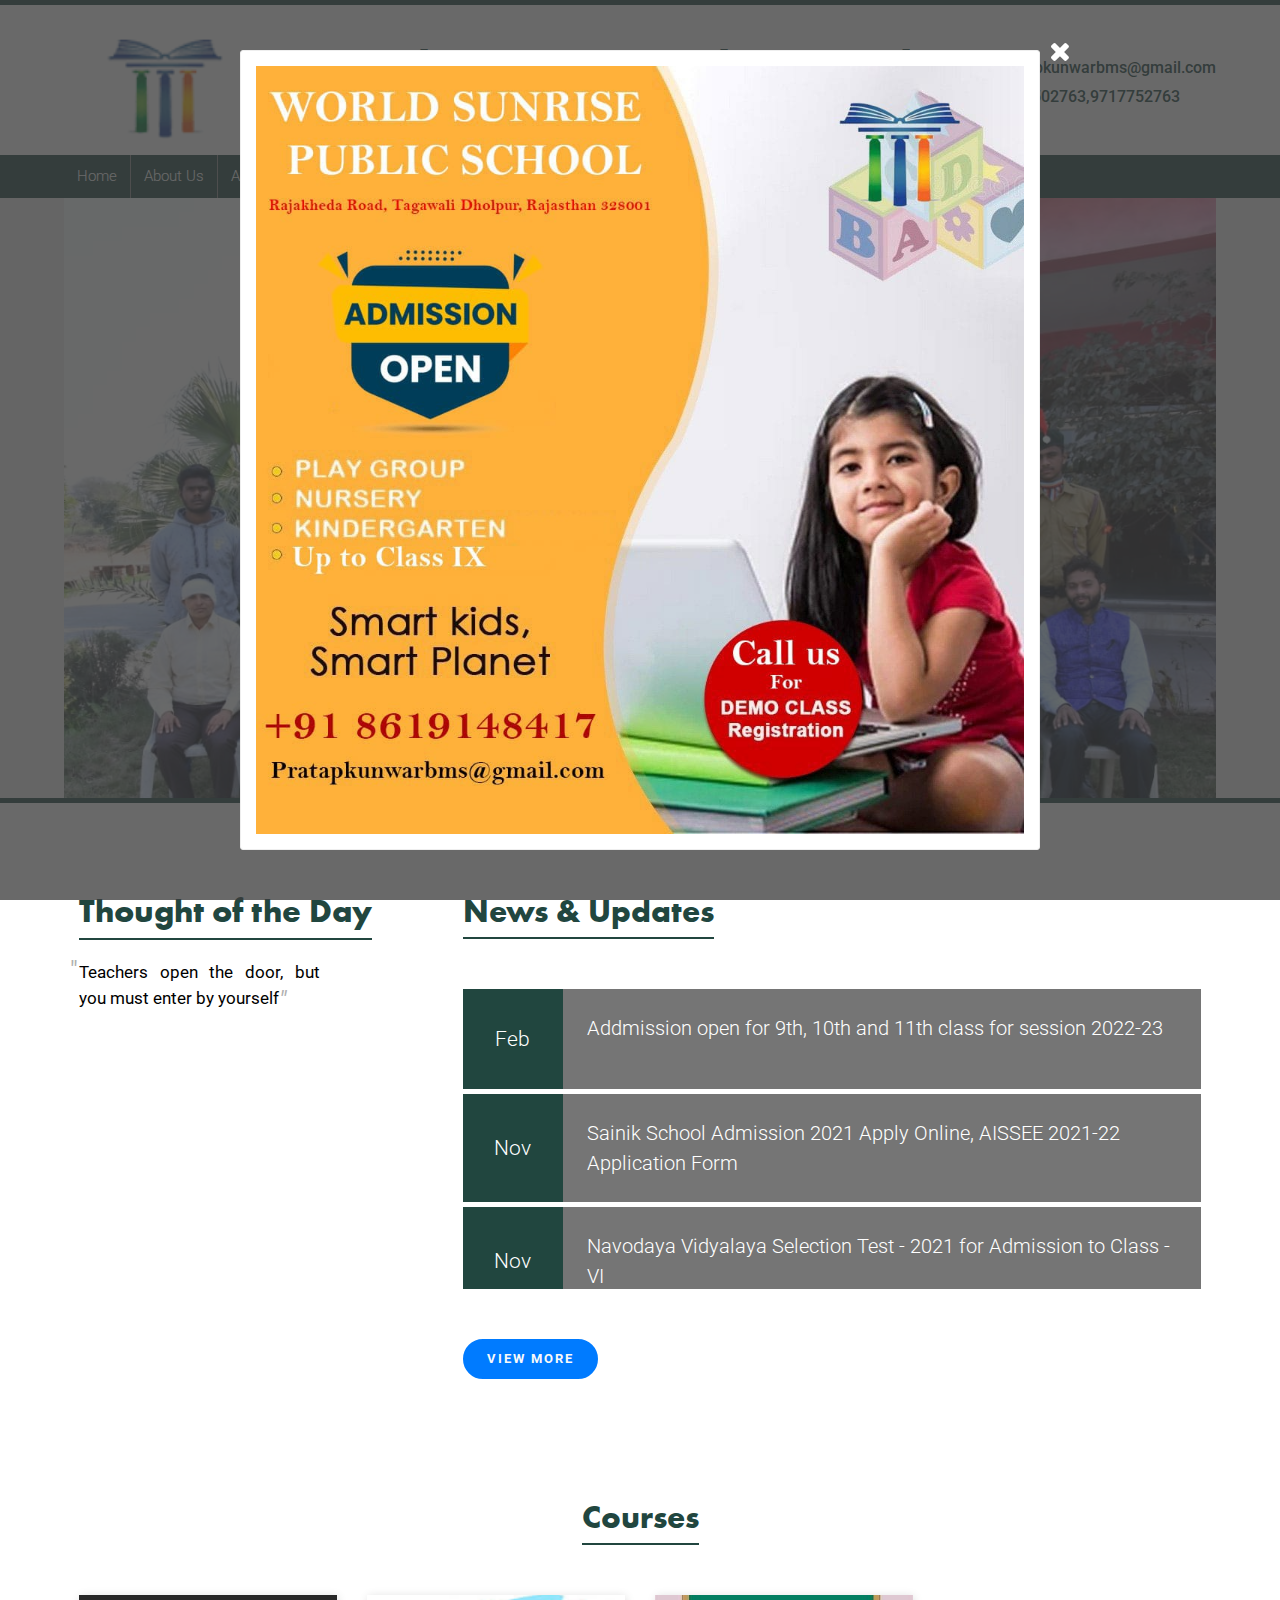
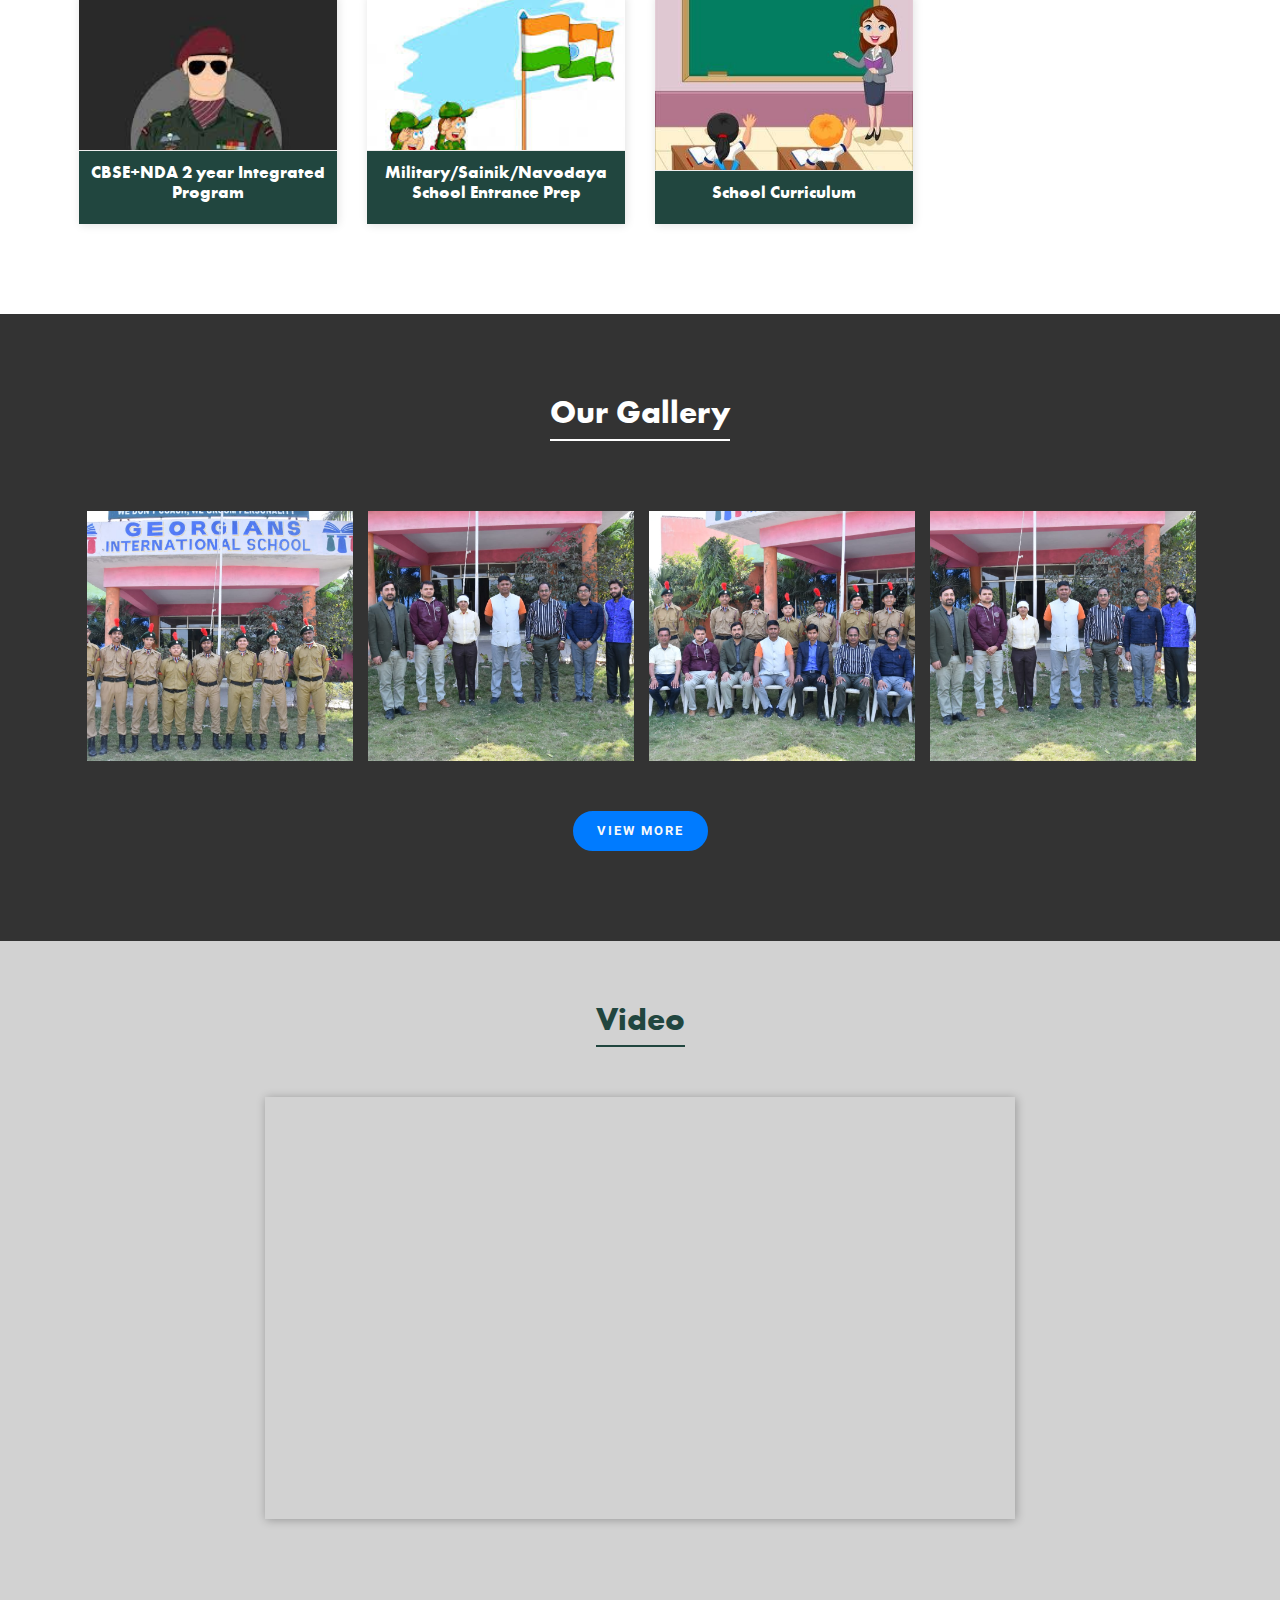
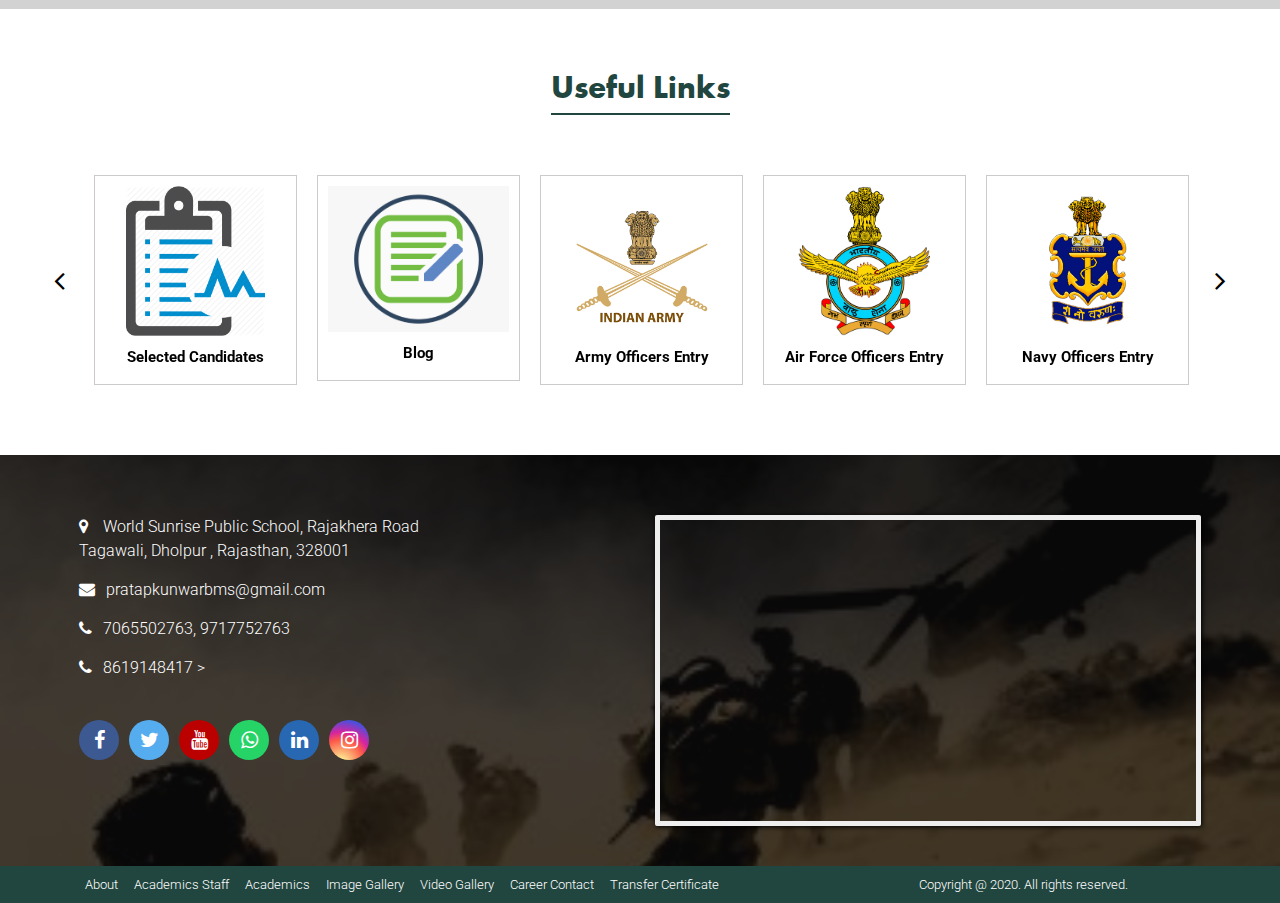
==== index.html @ 56880b18 "first commit" ====
<!DOCTYPE html>
<html>
  <head>
    <meta charset="utf-8" />
    <meta http-equiv="X-UA-Compatible" content="IE=edge" />
    <meta name="viewport" content="width=device-width, initial-scale=1" />
    <link
      rel="icon"
      href="assets/images/logo.jpg"
      type="image/jpg"
      sizes="16x16"
    />
    <!-- #region SEO  -->
    <title>
      X+ll CBSE + NDA INTEGRATED PROGRAM Call:7065502763 | CBSE+NDA 2 year
      Integrated Program | Military/Sainik/Navodaya School Entrance Exam
      Preparation - Pre- Primary and Primary Wing of Georgians International
      School Dholpur.
    </title>
    <meta
      name="description"
      content="World Sunrise Public School offering X+II CBSE + NDA 2 Year Integrated fully residential programme, Military/Sainik/Navodaya School Entrance Exam Preparation. Call:7065502763 Pre- Primary and Primary Wing of World Sunrise Public School Dholpur is Best Institute for NDA Foundation Course provides 11th 12th + NDA Residential (2 Years) fully residential programme."
    />
    <meta
      name="keywords"
      content="World Sunrise Public School, NDA 2 Year Integrated Program, X+II CBSE + NDA fully residential programme, NDA Foundation Course, Best Institute for NDA Foundation Course, 11th 12th + NDA Residential (2 Years), Best NDA Foundation coaching with schooling in India, NDA Coaching With Schooling, CBSE + NDA Integrated Program, NDA + SSB Coaching After 8th Class. 9th, 10th Schooling + NDA. Integrated Residential Programme.For 8th passed Students, Military/Sainik/Navodaya School Entrance Exam Preparation."
    />
    <!-- #region Global site tag (gtag.js) - Google Analytics -->
    <script
      async
      src="https://www.googletagmanager.com/gtag/js?id=G-9DKEYQ2GNZ"
    ></script>
    <script>
      window.dataLayer = window.dataLayer || [];
      function gtag() {
        dataLayer.push(arguments);
      }
      gtag("js", new Date());

      gtag("config", "G-9DKEYQ2GNZ");
    </script>
    <!-- #endregion -->

    <!-- #endregion -->
    <link rel="stylesheet" href="css/main.css" />
    <link rel="stylesheet" href="css/all.css" />
    <link rel="stylesheet" href="css/fontawesome.css" />
    <link rel="stylesheet" href="css/slick.css" />
    <link rel="stylesheet" href="css/slick-theme.css" />
    <script src="https://code.jquery.com/jquery-1.12.4.min.js"></script>
    <script src="js/slick.min.js" type="text/javascript"></script>
    <script src="js/main.js" type="text/javascript"></script>
    <script src="js/infiniteslidev2.js" type="text/javascript"></script>
  </head>

  <body class="home-page">
    <div class="site-wrapper">
      <!--#region Header-->
      <header class="header">
        <!--#region Header Top-->
        <div class="header-top">
          <div class="m-header-conatct">
            <div class="info-sec">
              <i class="fa fa-envelope-o" aria-hidden="true"></i>
              <a href="mailto:pratapkunwarbms@gmail.com"
                >pratapkunwarbms@gmail.com</a
              >
            </div>

            <div class="info-sec">
              <i class="fa fa-phone" aria-hidden="true"></i>
              <a href="tel:7065502763">7065502763</a>
            </div>
          </div>

          <div class="page-center">
            <div class="cm-row">
              <div class="logo">
                <a href="/">
                  <img src="assets/images/logo.jpg" alt="logo" />
                </a>
              </div>

              <div class="header-txt">
                <h1 class="main-title">World Sunrise Public School</h1>
                <h5 class="main-subtitle">Affiliated To CBSE, New Delhi</h5>
              </div>

              <div class="header-conatct">
                <div class="inner">
                  <div class="info-sec">
                    <i class="fa fa-envelope-o" aria-hidden="true"></i>
                    <a href="mailto:pratapkunwarbms@gmail.com"
                      >pratapkunwarbms@gmail.com</a
                    >
                  </div>

                  <div class="info-sec">
                    <i class="fa fa-phone" aria-hidden="true"></i>
                    <a href="tel:7065502763"> 7065502763, </a>
                    <a href="tel:9717752763">9717752763</a>
                  </div>
                </div>
              </div>

              <div class="mobile-trigger">
                <div class="mobile-trigger-icon">
                  <i></i>
                </div>
              </div>
            </div>
          </div>
        </div>

        <div class="hdr-gap"></div>
        <!--#endregion-->

        <!--#region Header Bottom & Navigation-->
        <div class="header-bottom">
          <div class="menu-primary-wrapper">
            <div class="page-center">
              <div class="menu-primary">
                <div class="menu-wrpper">
                  <ul>
                    <!--#region Navigation List  -->

                    <li class="menu-item level1">
                      <a href="index.html"> Home </a>
                    </li>

                    <li class="menu-item level1">
                      <a href="/aboutUs"> About Us </a>
                    </li>

                    <li class="menu-item level1 sub-item">
                      <a href="coming-soon.html"> Academics </a>

                      <ul class="submenu">
                        <li class="menu-item sub-item level2">
                          <a href="/academics/#primray_acad"> Pre-primary </a>
                          <ul class="submenu">
                            <li class="menu-item level3">
                              <a href="coming-soon.html"> Nursery </a>
                            </li>
                            <li class="menu-item level3">
                              <a href="coming-soon.html"> KG </a>
                            </li>
                          </ul>
                        </li>

                        <li class="menu-item sub-item level2">
                          <a href="coming-soon.html"> Primary </a>

                          <ul class="submenu">
                            <li class="menu-item level3">
                              <a href="coming-soon.html"> First Standard </a>
                            </li>
                            <li class="menu-item level3">
                              <a href="coming-soon.html"> Second Standard </a>
                            </li>
                            <li class="menu-item level3">
                              <a href="coming-soon.html"> Third Standard </a>
                            </li>
                          </ul>
                        </li>

                        <li class="menu-item level2">
                          <a href="coming-soon.html"> Alumni Section </a>
                        </li>
                      </ul>
                    </li>

                    <li class="menu-item level1 sub-item">
                      <a href="#coures"> Courses </a>
                      <ul class="submenu">
                        <!-- <li class="menu-item sub-item level2">
                    <a href="/10-2-cbse-nda-integrated-foundation-program">Integrated Program(NDA + CBSE)</a>
                  </li> -->
                        <li class="menu-item level2">
                          <a href="/10-2-cbse-nda-integrated-foundation-program"
                            >Integrated Program(NDA + CBSE)</a
                          >
                        </li>
                        <li class="menu-item level2">
                          <a href="#coures"> Recruitment Program </a>
                        </li>
                        <li class="menu-item level2">
                          <a href="#coures"> Entrance Preparation </a>
                        </li>
                      </ul>
                    </li>

                    <li class="menu-item level1">
                      <a href="/gallery"> Our Gallery </a>
                    </li>
                    <li class="menu-item level1">
                      <a href="contactUs"> Contact Us </a>
                    </li>
                    <!--#endregion-->
                  </ul>
                </div>
              </div>
            </div>
          </div>
        </div>
        <!--#endregion-->
      </header>
      <!--#endregion-->

      <!--#region Body container-->
      <div class="main">
        <!--#region Slider Banner-->
        <div class="home-slider_wrapper">
          <div class="slidr-bnnr-wrap">
            <div class="hslidr-row">
              <div class="hslider-item">
                <div
                  class="inner"
                  style="
                    background-image: url(assets/images/banner/banner1.jpg);
                  "
                >
                  <img
                    src="assets/images/gallery/42.jpg"
                    alt="banner1"
                    height="527"
                  />
                </div>
              </div>
              <div class="hslider-item">
                <div
                  class="inner"
                  style="
                    background-image: url(assets/images/banner/banner2.jpg);
                  "
                >
                  <img
                    src="assets/images/gallery/36.jpg"
                    alt="banner2"
                    height="527"
                  />
                </div>
              </div>
              <div class="hslider-item">
                <div
                  class="inner"
                  style="
                    background-image: url(assets/images/banner/banner3.jpg);
                  "
                >
                  <img
                    src="assets/images/gallery/31.jpg"
                    alt="banner3"
                    height="527"
                  />
                </div>
              </div>
              <div class="hslider-item">
                <div
                  class="inner"
                  style="
                    background-image: url(assets/images/banner/banner4.jpg);
                  "
                >
                  <img
                    src="assets/images/gallery/27.jpg"
                    alt="banner3"
                    height="527"
                  />
                </div>
              </div>
            </div>
          </div>
        </div>
        <!--#endregion-->

        <!--#region New Update-->
        <div class="section-wrap sec1">
          <div class="container">
            <div class="row-fluid">
              <div class="span4">
                <!--#region Thought-->
                <div class="quote-sec">
                  <h2 class="title title-border">
                    <span>Thought of the Day</span>
                  </h2>
                  <div class="quote-txt">
                    <p>
                      <span
                        >Teachers open the door, but you must enter by
                        yourself</span
                      >
                      <i class="end-quote"></i>
                    </p>
                    <!-- <span class="q_author">
					By : Rahul Kumar
				</span> -->
                  </div>
                </div>
                <!--#endregion-->
              </div>

              <!--#region New Update-->
              <div class="span8">
                <div class="news-wrap">
                  <h2 class="sec-title title-border">
                    <span>News &amp; Updates</span>
                  </h2>
                  <div class="news-row-wrap">
                    <ul class="news-row scroll3 noslider">
                      <li class="news-item">
                        <div class="inner">
                          <div class="nw-date">
                            <span class="nw-mnth">Feb</span>
                          </div>
                          <div class="nw-txt">
                            <p>
                              Addmission open for 9th, 10th and 11th class for
                              session 2022-23
                            </p>
                          </div>
                        </div>
                      </li>
                      <li class="news-item">
                        <div class="inner">
                          <div class="nw-date">
                            <span class="nw-mnth">Nov</span>
                          </div>
                          <div class="nw-txt">
                            <a
                              href="https://aissee.nta.nic.in/webinfo/public/home.aspx"
                              target="_blank"
                              class="over-link"
                            ></a>
                            <p>
                              Sainik School Admission 2021 Apply Online, AISSEE
                              2021-22 Application Form
                            </p>
                          </div>
                        </div>
                      </li>

                      <li class="news-item">
                        <div class="inner">
                          <div class="nw-date">
                            <span class="nw-mnth">Nov</span>
                          </div>
                          <div class="nw-txt">
                            <a
                              href="https://navodaya.gov.in/nvs/en/Admission-JNVST/JNVST-class/"
                              target="_blank"
                              class="over-link"
                            ></a>
                            <p>
                              Navodaya Vidyalaya Selection Test - 2021 for
                              Admission to Class - VI
                            </p>
                          </div>
                        </div>
                      </li>

                      <li class="news-item">
                        <div class="inner">
                          <div class="nw-date">
                            <span class="nw-mnth">Nov</span>
                          </div>
                          <div class="nw-txt">
                            <a
                              href="https://www.georgiansacademy.in/selectedcandidatesgallery"
                              target="_blank"
                              class="over-link"
                            ></a>
                            <p>
                              Congratulations to Anuradha yadav for clearing her
                              INET SSB from SSB center Bhopal.
                            </p>
                          </div>
                        </div>
                      </li>
                    </ul>
                  </div>

                  <a href="javascript:;" class="form-button">View more</a>
                </div>
              </div>
              <!--#endregion-->
            </div>
          </div>
        </div>
        <!--#endregion-->

        <!--#region Courses-->
        <div class="section-wrap coures-wrap sec2" id="coures">
          <div class="container">
            <div class="row-fluid">
              <div class="coures-row span12">
                <h2 class="sec-title title-border"><span>Courses</span></h2>
                <div class="row-flex row-gutter">
                  <!--#region Courses List -->

                  <div class="coures-item full hoverCrad span3">
                    <div class="inner">
                      <a href="/10-2-cbse-nda-integrated-foundation-program">
                        <div class="coures-front">
                          <div
                            class="course-img"
                            style="
                              background-image: url(assets/images/course/course_1.jpg);
                            "
                          ></div>
                          <h3>CBSE+NDA 2 year Integrated Program</h3>
                        </div>
                        <div class="coures-box">
                          <p>
                            This two-year in-house program prepares the students
                            for NDA written examination along with CBSE board
                            examinations for the science stream (PCM/PCMB).
                            Students get trained for SSB.
                          </p>
                          <span class="more-link">Explore More</span>
                        </div>
                      </a>
                    </div>
                  </div>

                  <!-- <div class="coures-item full hoverCrad span3">
									<div class="inner">
										<a href="coming-soon.html">
											<div class="coures-front">
												<div class="course-img" style="
					  background-image: url(assets/images/course/course_2.jpg);
					"></div>
												<h3>
													Army/Navy/Airforce
													Recruitment Program
												</h3>
											</div>
											<div class="coures-box">
												<p>
													This in-house program is aimed at students who have
													completed their 12th and aim on getting recruited
													under Indian Army, Navy, Air Force, Coast Guard,
													soldier's entry, police, railway etc. The program is aligned as a
													6-month or 12-month program based on the student's
													preference.
												</p>
												<span class="more-link">Explore More</span>
											</div>
										</a>
									</div>
								</div> -->

                  <div class="coures-item full hoverCrad span3">
                    <div class="inner">
                      <a href="coming-soon.html">
                        <div class="coures-front">
                          <div
                            class="course-img"
                            style="
                              background-image: url(assets/images/course/course_3.jpg);
                            "
                          ></div>
                          <h3>Military/Sainik/Navodaya School Entrance Prep</h3>
                        </div>
                        <div class="coures-box">
                          <p>
                            Students studying in 5th standard and 8th standard
                            are prepared for entrance tests for Military, Sainik
                            and Navodaya Schools. Students are enrolled in
                            in-house or local programs along with the school
                            curriculum.
                          </p>

                          <span class="more-link">Explore More</span>
                        </div>
                      </a>
                    </div>
                  </div>

                  <div class="coures-item full hoverCrad span3">
                    <div class="inner">
                      <a href="coming-soon.html">
                        <div class="coures-front">
                          <div
                            class="course-img"
                            style="
                              background-image: url(assets/images/course/course_4.jpg);
                            "
                          ></div>
                          <h3>School Curriculum</h3>
                        </div>
                        <div class="coures-box">
                          <p>
                            The school currently exists as an elementary school
                            comprising Nursery, KG, First, Second and Third
                            standards with a motive towards gradually expanding
                            the curriculum year after year by acquiring
                            proficient staff and ensuring an engaging learning
                            experience.
                          </p>
                          <span class="more-link">Explore More</span>
                        </div>
                      </a>
                    </div>
                  </div>

                  <!--#endregion-->
                </div>
              </div>
            </div>
          </div>
        </div>
        <!--#endregion-->

        <!--#region Gallery-->
        <div class="section-wrap hgallery-wrap sec3 parallaxSec" id="gallery">
          <div class="bg-overlay"></div>
          <div class="container">
            <div class="row-fluid">
              <div class="gallery span12">
                <h2 class="sec-title title-border"><span>Our Gallery</span></h2>
                <div class="row-flex row-gutter">
                  <div class="gallery-body">
                    <div class="gallery-nav">
                      <span class="cm-arrow arrPrev">
                        <i class="fa fa-angle-left"></i>
                        <span class="subfix-text">Prev</span>
                      </span>
                      <span class="cm-arrow arrNext">
                        <span class="subfix-text">Next</span>
                        <i class="fa fa-angle-right"></i>
                      </span>
                    </div>

                    <div class="gallery-row gallerySlider">
                      <!--#region Gallery lIST-->
                      <div class="gallery-item">
                        <div class="img-wrap">
                          <div class="inner">
                            <div class="img">
                              <img
                                src="assets/images/gallery/46.jpg"
                                alt="image-1"
                              />
                            </div>
                          </div>
                        </div>
                      </div>

                      <div class="gallery-item">
                        <div class="img-wrap">
                          <div class="inner">
                            <div class="img">
                              <img
                                src="assets/images/gallery/45.jpg"
                                alt="image-1"
                              />
                            </div>
                          </div>
                        </div>
                      </div>

                      <div class="gallery-item">
                        <div class="img-wrap">
                          <div class="inner">
                            <div class="img">
                              <img
                                src="assets/images/gallery/44.jpg"
                                alt="image-1"
                              />
                            </div>
                          </div>
                        </div>
                      </div>

                      <div class="gallery-item">
                        <div class="img-wrap">
                          <div class="inner">
                            <div class="img">
                              <img
                                src="assets/images/gallery/43.jpg"
                                alt="image-1"
                              />
                            </div>
                          </div>
                        </div>
                      </div>

                      <div class="gallery-item">
                        <div class="img-wrap">
                          <div class="inner">
                            <div class="img">
                              <img
                                src="assets/images/gallery/42.jpg"
                                alt="image-1"
                              />
                            </div>
                          </div>
                        </div>
                      </div>

                      <div class="gallery-item">
                        <div class="img-wrap">
                          <div class="inner">
                            <div class="img">
                              <img
                                src="assets/images/gallery/41.jpg"
                                alt="image-1"
                              />
                            </div>
                          </div>
                        </div>
                      </div>

                      <!--#endregion-->
                    </div>
                  </div>

                  <div class="gallry-btn">
                    <a href="/gallery" class="form-button">View more</a>
                  </div>
                </div>
              </div>
            </div>
          </div>
        </div>
        <!--#endregion-->

        <!--#region Video-->
        <div class="section-wrap video-wrap">
          <div class="container">
            <div class="row-fluid">
              <h2 class="sec-title title-border">
                <span>Video</span>
              </h2>
              <div class="video-body">
                <div class="video_box">
                  <iframe
                    width="962"
                    height="541"
                    src="https://www.youtube.com/embed/uhgsfcpiswU"
                    frameborder="0"
                    allow="accelerometer; autoplay; clipboard-write; encrypted-media; gyroscope; picture-in-picture"
                    allowfullscreen
                  ></iframe>
                </div>
              </div>
            </div>
          </div>
        </div>
        <!--#endregion-->

        <!--#region UseFul Links-->
        <div class="section-wrap useLinks-wrap sec4">
          <div class="container">
            <div class="row-fluid">
              <div class="useLinks span12">
                <h2 class="sec-title title-border">
                  <span>Useful Links</span>
                </h2>

                <div class="row-flex row-gutter">
                  <div class="usefulLink-body">
                    <div class="usefulLink-nav">
                      <span class="cm-arrow uSarrPrev">
                        <i class="fa fa-angle-left"></i>
                        <span class="subfix-text">Prev</span>
                      </span>
                      <span class="cm-arrow uSarrNext">
                        <span class="subfix-text">Next</span>
                        <i class="fa fa-angle-right"></i>
                      </span>
                    </div>

                    <div class="usefulLink-row usefulLinkSlider">
                      <!--#region Slider Banner-->
                      <div class="usefulLink-item">
                        <div class="usefulLink-box">
                          <div class="inner">
                            <a
                              href="https://www.georgiansacademy.in/selectedcandidatesgallery"
                              class="link-over"
                              target="_blank"
                            ></a>
                            <div class="img">
                              <img
                                src="assets/images/useful_links/1.jpg"
                                alt="image-1"
                              />
                            </div>
                            <div class="link-title">Selected Candidates</div>
                          </div>
                        </div>
                      </div>
                      <div class="usefulLink-item">
                        <div class="usefulLink-box">
                          <div class="inner">
                            <a
                              href="https://www.georgiansacademy.in/blog/?pageNo=0"
                              class="link-over"
                              target="_blank"
                            ></a>
                            <div class="img">
                              <img
                                src="assets/images/useful_links/2.png"
                                alt="image-2"
                              />
                            </div>
                            <div class="link-title">Blog</div>
                          </div>
                        </div>
                      </div>
                      <div class="usefulLink-item">
                        <div class="usefulLink-box">
                          <div class="inner">
                            <a
                              href="https://www.georgiansacademy.in/army-officers-entry"
                              class="link-over"
                              target="_blank"
                            ></a>
                            <div class="img">
                              <img
                                src="assets/images/useful_links/3.png"
                                alt="image-3"
                              />
                            </div>
                            <div class="link-title">Army Officers Entry</div>
                          </div>
                        </div>
                      </div>
                      <div class="usefulLink-item">
                        <div class="usefulLink-box">
                          <div class="inner">
                            <a
                              href="https://www.georgiansacademy.in/air-force-officers-entry"
                              class="link-over"
                              target="_blank"
                            ></a>
                            <div class="img">
                              <img
                                src="assets/images/useful_links/4.png"
                                alt="image-4"
                              />
                            </div>
                            <div class="link-title">
                              Air Force Officers Entry
                            </div>
                          </div>
                        </div>
                      </div>
                      <div class="usefulLink-item">
                        <div class="usefulLink-box">
                          <div class="inner">
                            <a
                              href="https://www.georgiansacademy.in/navy-officers-entry"
                              class="link-over"
                              target="_blank"
                            ></a>
                            <div class="img">
                              <img
                                src="assets/images/useful_links/5.png"
                                alt="image-2"
                              />
                            </div>
                            <div class="link-title">Navy Officers Entry</div>
                          </div>
                        </div>
                      </div>
                      <div class="usefulLink-item">
                        <div class="usefulLink-box">
                          <div class="inner">
                            <a
                              href="https://www.georgiansacademy.in/paramilitary-force"
                              class="link-over"
                              target="_blank"
                            ></a>
                            <div class="img">
                              <img
                                src="assets/images/useful_links/6.png"
                                alt="image-2"
                              />
                            </div>
                            <div class="link-title">Para Military</div>
                          </div>
                        </div>
                      </div>
                      <div class="usefulLink-item">
                        <div class="usefulLink-box">
                          <div class="inner">
                            <a
                              href="https://www.georgiansacademy.in/previouspapersnda"
                              class="link-over"
                              target="_blank"
                            ></a>
                            <div class="img">
                              <img
                                src="assets/images/useful_links/7.png"
                                alt="image-2"
                              />
                            </div>
                            <div class="link-title">NDA Previous Paper</div>
                          </div>
                        </div>
                      </div>
                      <div class="usefulLink-item">
                        <div class="usefulLink-box">
                          <div class="inner">
                            <a
                              href="https://www.georgiansacademy.in/successstories/?pageNo=0"
                              class="link-over"
                              target="_blank"
                            ></a>
                            <div class="img">
                              <img
                                src="assets/images/useful_links/8.png"
                                alt="image-2"
                              />
                            </div>
                            <div class="link-title">Success stories</div>
                          </div>
                        </div>
                      </div>
                      <!--#endregion-->
                    </div>
                  </div>
                </div>
              </div>
            </div>
          </div>
        </div>
        <!--#endregion-->
      </div>
      <!--#endregion-->

      <!--#region Popup-->
      <div class="popup-wrap">
        <div class="popup-conatiner">
          <div class="popup-body">
            <div class="popup-body-inner">
              <img src="assets/images/popup/popup_img.jpg" alt="popup_img" />
            </div>
            <button class="popup-close">
              <i class="fa fa-times" aria-hidden="true"></i>
            </button>
          </div>
        </div>
      </div>
      <!--#endregion-->

      <!--#region footer-->
      <footer class="footer" id="footer">
        <div class="footer-top">
          <div class="page-center">
            <div class="row-fluid">
              <div class="span6 footer-left">
                <div class="address-wrap">
                  <ul class="address">
                    <li>
                      <p>
                        <i class="fa fa-map-marker" aria-hidden="true"></i>
                        World Sunrise Public School, Rajakhera Road<br />
                        Tagawali, Dholpur , Rajasthan, 328001
                      </p>
                    </li>
                    <li>
                      <a href="mailto:pratapkunwarbms@gmail.com">
                        <i class="fa fa-envelope" aria-hidden="true"></i
                        >pratapkunwarbms@gmail.com
                      </a>
                      <p></p>
                    </li>
                    <li>
                      <p>
                        <a href="tel:7065502763">
                          <i class="fa fa-phone" aria-hidden="true"></i
                          >7065502763,
                        </a>
                        <a href="tel:9717752763">9717752763</a>
                      </p>
                    </li>
                    <li>
                      <p>
                        <a href="tel:8619148417">
                          <i class="fa fa-phone" aria-hidden="true"></i
                          >8619148417 </a
                        >>
                        <!-- <a href="tel:8003727943">8003727943</a> -->
                      </p>
                    </li>
                  </ul>
                </div>

                <div class="socials">
                  <ul>
                    <li class="f-social-share">
                      <a
                        href="https://www.facebook.com/gdadholpur/"
                        target="_blank"
                      >
                        <i class="fa fa-facebook mr-3"></i>
                      </a>
                    </li>

                    <li class="f-social-share">
                      <a
                        href="https://twitter.com/georgiansacadmy"
                        target="_blank"
                      >
                        <i class="fa fa-twitter mr-3"></i>
                      </a>
                    </li>

                    <li class="f-social-share">
                      <a
                        href="https://www.youtube.com/channel/UCsIoZ-LTg75a3gmSa8q3v3Q"
                        target="_blank"
                      >
                        <i class="fa fa-youtube mr-3"></i>
                      </a>
                    </li>

                    <li class="f-social-share">
                      <a
                        href="https://web.whatsapp.com/send?phone=+91 7065502763&amp;text=Hello, I want to join Course in World Sunrise Public School"
                        target="_blank"
                      >
                        <i class="fa fa-whatsapp mr-3"></i>
                      </a>
                    </li>

                    <li class="f-social-share">
                      <a
                        href="https://www.linkedin.com/in/kunwar-pratap-277b6b8/"
                        target="_blank"
                      >
                        <i class="fa fa-linkedin mr-3"></i>
                      </a>
                    </li>

                    <li class="f-social-share">
                      <a
                        href="https://www.instagram.com/georgiansacademy/?hl=en"
                        target="_blank"
                      >
                        <i class="fa fa-instagram mr-3"></i>
                      </a>
                    </li>
                  </ul>
                </div>
              </div>

              <div class="span6 footer-right">
                <div class="map-wrap">
                  <div class="map">
                    <iframe
                      src="https://www.google.com/maps/embed?pb=!1m18!1m12!1m3!1d14256.651124368647!2d77.89842873131286!3d26.70724618146239!2m3!1f0!2f0!3f0!3m2!1i1024!2i768!4f13.1!3m3!1m2!1s0x3973ff72fbae23cf%3A0xef630dd2422881c5!2sTagawali%2C%20Dholpur%2C%20Rajasthan%20328001!5e0!3m2!1sen!2sin!4v1604928933292!5m2!1sen!2sin"
                      width="600"
                      height="450"
                      frameborder="0"
                      style="border: 0"
                      allowfullscreen=""
                      aria-hidden="false"
                      tabindex="0"
                    ></iframe>
                  </div>
                </div>
              </div>
            </div>
          </div>
        </div>

        <div class="footer-bottom">
          <div class="page-center">
            <div class="row-fluid row-flex">
              <div class="span8 qck-links">
                <ul>
                  <li>
                    <a href="coming-soon.html"> About </a>
                  </li>
                  <li>
                    <a href="coming-soon.html"> Academics Staff </a>
                  </li>
                  <li>
                    <a href="coming-soon.html"> Academics </a>
                  </li>
                  <li>
                    <a href="/gallery"> Image Gallery </a>
                  </li>
                  <li>
                    <a href="coming-soon.html"> Video Gallery </a>
                  </li>
                  <li>
                    <a href="coming-soon.html"> Career Contact </a>
                  </li>
                  <li>
                    <a href="assets/images/tc/tc.jpg" target="_blank">
                      Transfer Certificate
                    </a>
                  </li>
                </ul>
              </div>

              <div class="span4 copyright">
                <span> Copyright @ 2020. All rights reserved. </span>
              </div>
            </div>
          </div>
        </div>
        <a
          id="back-to-top"
          class="icon-angle-up"
          href="#top"
          style="display: block"
        ></a>
      </footer>
      <!--#endregion-->
    </div>
  </body>
</html>
---- css/main.css ----
/* Fonts */

@import url('https://fonts.googleapis.com/css2?family=Roboto:ital,wght@0,300;0,400;0,500;0,700;1,300;1,400;1,500&display=swap');
@import url('https://fonts.googleapis.com/css2?family=Roboto+Condensed:wght@400;700&display=swap');
@import url('https://fonts.googleapis.com/css2?family=Satisfy&display=swap');
@import url('https://fonts.googleapis.com/css2?family=Lato:wght@300;700&display=swap');
@import url('https://fonts.googleapis.com/css2?family=Open+Sans:wght@400;700&display=swap');
@font-face {
	font-family: "futura_tbold";
	src: url("../assets/fonts/futura_t_bold-webfont.eot") format("embedded-opentype"), url("../assets/fonts/FuturaTBold.woff") format("woff"), url("../assets/fonts/FuturaTBold.ttf") format("truetype"), url("../assets/fonts/futura_t_bold-webfont.woff2") format("woff2");
	font-style: normal;
	font-weight: normal;
}
@font-face {
	font-family: "Din Pro";
	src: url("../assets/fonts/DINPro-Regular.eot#iefix") format("embedded-opentype"), url("../assets/fonts/DINPro-Regular.woff2") format("woff2"), url("../assets/fonts/DINPro-Regular.woff") format("woff"), url("../assets/fonts/DINPro-Regular.ttf") format("truetype");
	font-style: normal;
	font-weight: 400;
}
@font-face {
	font-family: "Din Pro";
	src: url("../assets/fonts/DINPro-Medium.eot#iefix") format("embedded-opentype"), url("../assets/fonts/DINPro-Medium.woff2") format("woff2"), url("../assets/fonts/DINPro-Medium.woff") format("woff"), url("../assets/fonts/DINPro-Medium.ttf") format("truetype");
	font-style: normal;
	font-weight: 600;
}
@font-face {
	font-family: "Din Pro";
	src: url("../assets/fonts/DINPro-Bold.eot#iefix") format("embedded-opentype"), url("../assets/fonts/DINPro-Bold.woff2") format("woff2"), url("../assets/fonts/DINPro-Bold.woff") format("woff"), url("../assets/fonts/DINPro-Bold.ttf") format("truetype");
	font-style: normal;
	font-weight: 700;
}
@font-face {
	font-family: "fontello";
	src: url("../assets/fonts/fontello.eot?#iefix") format("embedded-opentype"), url("../assets/fonts/fontello.woff2") format("woff2"), url("../assets/fonts/fontello.woff") format("woff"), url("../assets/fonts/fontello.ttf") format("truetype"), url("../assets/fonts/fontello.svg") format("svg");
	font-style: normal;
	font-weight: normal;
}
@font-face {
	font-family: 'FontAwesome';
	src: url('../assets/fonts/fontawesome-webfont.eot');
	src: url('../assets/fonts/fontawesome-webfont.eot?#iefix&v=4.7.0') format('embedded-opentype'), url('../assets/fonts/fontawesome-webfont.woff2') format('woff2'), url('../assets/fonts/fontawesome-webfont.woff') format('woff'), url('../assets/fonts/fontawesome-webfont.ttf') format('truetype');
	font-weight: normal;
	font-style: normal;
}
@font-face {
	font-family: "font-icons";
	src: url("../assets/fonts/font-icons.eot") format("embedded-opentype"), url("../assets/fonts/font-icons.woff") format("woff"), url("../assets/fonts/font-icons.ttf") format("truetype"), url("../assets/fonts/font-icons.woff2") format("woff2");
	font-style: normal;
	font-weight: normal;
}


/*Basic*/


* {
	-webkit-box-sizing: border-box;
	box-sizing: border-box;
	margin: 0;
	padding: 0;
}
html, body {
	min-height: 100%;
	margin: 0;
	padding: 0;
}
html {
	font-family: sans-serif;
	line-height: 1.15;
	-webkit-text-size-adjust: 100%;
	-ms-text-size-adjust: 100%;
	-ms-overflow-style: scrollbar;
	-webkit-tap-highlight-color: transparent;
}
body {
	background: #fff;
	color: #000;
	/* basic text color */
	font-family: Roboto, -apple-system, BlinkMacSystemFont, "Segoe UI", Roboto, "Helvetica Neue", Arial, sans-serif, "Apple Color Emoji", "Segoe UI Emoji", "Segoe UI Symbol";
	font-size: 1rem;
	font-weight: 300;
	line-height: 1.5;
}
/* Highlighted Text */

::-moz-selection {
	color: #fff;
	background: #3390ff;
	text-shadow: none;
}
::selection {
	color: #fff;
	background: #3390ff;
	text-shadow: none;
}
.primary-color {
	color: #21463f;
}
.color1 {
	color: #007bff;
}
/* Headings */

h1, h2, h3, h4, h5, h6 {
	margin-bottom: .5rem;
	font-family: 'futura_tbold', sans-serif;
	font-weight: 500;
	line-height: 1.2;
	margin-top: 0;
}
h4, h5, h6 {
	font-family: 'Roboto';
}
h1 a, h2 a, h3 a, h4 a, h5 a, h6 a {}
h1 {
	font-size: 40px;
	text-transform: none;
	line-height: 1.5;
	color: #21463f;
	font-size: 38px;
	font-weight: 300;
}
h2 {
	font-size: 2rem;
	font-weight: 500;
	color: #21463f;
}
h3 {
	color: #21463f;
	font-size: 26px;
	font-family: 'futura_tbold', sans-serif;
	text-transform: none;
}
h4 {
	font-size: 20px;
	font-weight: 700;
}
h5 {
	font-size: 18px;
	font-weight: 500;
}
h6 {
	font-size: 16px;
	font-weight: 500;
}
/* Anchor Links */

a {
	color: #007bff;
	text-decoration: none;
	-webkit-transition: color .3s ease;
	-o-transition: color .3s ease;
	transition: color .3s ease;
}
a:hover, a:focus {
	color: #0d6aca;
	/* default anchor/link color */
}
/* Lists */

ul, ol {}
ul ul, ul ol, ol ol, ol ul {}
li {}
/* Block Quotes */

blockquote {
	padding: 20px;
	border-left: 5px solid #f5f5f5;
	font-style: italic;
	margin: 20px 0;
}
blockquote p {}
blockquote small {}
/* Horizontal Rules */

hr {
	color: #ccc;
	background-color: #ccc;
	height: 1px;
	border: none;
}
.fa {
	display: inline-block;
	font: normal normal normal 14px/1 FontAwesome;
	font-size: inherit;
	text-rendering: auto;
	-webkit-font-smoothing: antialiased;
	-moz-osx-font-smoothing: grayscale;
}
img {
	max-width: 100%;
	height: auto;
	vertical-align: middle;
}
/* form default style */

.form-button {
	text-decoration: none;
	display: inline-block;
	position: relative;
	cursor: pointer;
	outline: 0;
	white-space: nowrap;
	padding: 0 22px;
	font-weight: 400;
	border-radius: 20px;
	letter-spacing: 2px;
	line-height: 36px;
	font-size: 13px;
	border: 2px solid #007bff;
	border-color: #007bff;
	/* button border color */
	background-color: #007bff;
	/* button background color */
	color: #f9f9f9;
	outline: 0;
	margin: 10px 0;
	text-transform: uppercase;
	font-family: 'Roboto';
	text-shadow: none;
	-webkit-transition: all .2s ease-in-out;
	-o-transition: all .2s ease-in-out;
	transition: all .2s ease-in-out;
	-webkit-box-shadow: none;
	box-shadow: none;
	-webkit-appearance: none;
	font-weight: 700;
	height: auto;
}
.form-button:hover {
	border-color: #0d6aca;
	/* button hover background color */
	background-color: #0d6aca;
	/* button hover background color */
	color: #f9f9f9;
}
form {
	max-width: 700px;
	width: 100%;
}
.hs-input {
	-webkit-box-sizing: border-box;
	box-sizing: border-box;
	padding: 13px 12px;
	font-size: 18px;
	color: #555555;
	/* form filed text color */
	letter-spacing: 1px;
	border: 1px solid #D6D6D6;
	/* form filed border color */
	outline: none;
	border-radius: 0;
	background-color: #eaeaea;
	/* form filed background color */
	font-family: 'Roboto', sans-serif;
	display: block;
	width: 100%;
	line-height: 26px;
	margin: 0 0 15px 0;
	-webkit-transition: border-color ease-in-out .15s;
	-o-transition: border-color ease-in-out .15s;
	transition: border-color ease-in-out .15s;
	-webkit-appearance: none;
	-moz-appearance: none;
}
.hs-input::-webkit-input-placeholder {
	font-size: 13px;
}
/*---- grid--*/

.page-center, .container {
	float: none;
	width: 90%;
	max-width: 1240px;
	max-width: 1440px;
	margin: 0 auto;
}
.row-fluid {
	display: block;
}
.row-fluid:after, .row-fluid:before {
	content: '';
	display: table;
}
.row-fluid:after {
	clear: both;
}
.span, .span12, .span1, .span2, .span3, .span4, .span5, .span6, .span7, .span8, .span9, .span10, .span11, .span12 {
	float: left;
	padding: 0 15px;
}
.row-fluid [class*="span"] {
	display: block;
}
.span12 {
	width: 100%;
}
.span1 {
	width: 8.33%;
}
.span2 {
	width: 16.66%;
}
.span3 {
	width: 25%;
}
.span4 {
	width: 33.33%;
}
.span5 {
	width: 41.66%;
}
.span6 {
	width: 50%;
}
.span7 {
	width: 58.33%;
}
.span8 {
	width: 66.66%;
}
.span9 {
	width: 75%;
}
.span10 {
	width: 83.33%;
}
.span11 {
	width: 91.66%;
}
.span12 {
	width: 100%;
}
@media(max-width:767px) {
	.span, .span12, .span1, .span2, .span3, .span4, .span5, .span6, .span7, .span8, .span9, .span10, .span11, .span12 {
		width: 100%
	}
}
/*---- grid--*/

.section-wrap {
	padding: 60px 0;
}
.row-gutter {
	margin: 0 -15px;
}
.row-flex {
	display: -webkit-box;
	display: -ms-flexbox;
	display: flex;
	-ms-flex-wrap: wrap;
	flex-wrap: wrap;
}
.row-flex:after, .row-flex:before {
	content: none;
}
/*------ HEADER ------*/

header.header {
	position: relative;
	z-index: 800;
}
.cm-row {
	display: -webkit-box;
	display: -ms-flexbox;
	display: flex;
	-ms-flex-wrap: wrap;
	flex-wrap: wrap;
	-webkit-box-pack: justify;
	-ms-flex-pack: justify;
	justify-content: space-between;
}
.logo.hidden-logo {
	opacity: 0;
	visibility: hidden;
}
.logo {
	max-width: 200px;
	width: 100%;
	-webkit-box-flex: 0;
	-ms-flex: 0;
	flex: 0;
}
.logo img {
	width: 200px;
	display: block;
	max-width: none;
}
.logo a {
	display: block;
	width: 100%;
}
.header-top {
	border-top: 5px solid #21463f;
	/* Top header top border color */
	background: #f5f5f5;
	background: #fff;
	position: relative;
	min-height: 155px;
	/* Top header bg color */
}
.header-bottom {
	background: #21463f;
	/* Bottom header bg color */
	position: relative;
	top: 0;
	left: 0;
	width: 100%;
	z-index: 998;
}
.scroll-header .header-bottom {
	position: fixed;
	top: 0;
}
.hdr-gap {
	display: none;
}
.scroll-header .hdr-gap {
	display: block;
}
.header-txt {
	width: auto;
	padding: 20px 15px;
	text-align: center;
}
h1.main-title {
	font-size: 2.8rem;
	font-weight: 400;
	margin-top: 10px;
	margin-bottom: 0;
	color: #21463f;
	font-family: 'futura_tbold', sans-serif;
	/* Top header title color */
}
h5.main-subtitle {
	margin-top: 0;
	font-weight: 400;
	/* font-family: 'Satisfy', cursive; */
	font-size: 1.3rem;
}
.header-conatct {
	display: flex;
	align-items: center;
	width: auto;
}
.header .info-sec i {
	color: #21463f;
	margin-right: 5px;
	width: 17px;
}
.header .info-sec {
	display: flex;
	align-items: center;
	padding: 5px 0 0;
	font-weight: 500;
}
.header .info-sec a {
	color: #21463f;
	transition: color 0.2s ease;
}
.header .info-sec a:hover {
	opacity: 0.8;
}
/*----- menu -----*/

body.popup-show {
    overflow: hidden;
}

@media(min-width:981px) {
	.menu-wrpper {
		display: block !important;
	}
	.menu-wrpper ul {
		padding: 0;
		margin: 0;
		list-style-type: none;
		display: -webkit-box;
		display: -ms-flexbox;
		display: flex;
		-ms-flex-wrap: wrap;
		flex-wrap: wrap;
	}
	.menu-wrpper ul li.menu-item {
		position: relative;
		display: block;
	}
	.menu-wrpper ul.submenu {
		position: absolute;
		top: auto;
		left: 0;
		opacity: 1;
		visibility: hidden;
		background: #ffffff;
		width: 100%;
		max-width: 150px;
		min-width: 150px;
		border-top: 3px solid #21463f;
		-webkit-transition: visibility 0.4s ease, opacity 0.2s ease, visibility 0.2s ease;
		-o-transition: visibility 0.4s ease, opacity 0.2s ease, visibility 0.2s ease;
		transition: visibility 0.4s ease, opacity 0.2s ease, visibility 0.2s ease;
	}
	.menu-wrpper ul>li.menu-item>a {
		color: #fff;
		/* menu link color */
		font-size: 15px;
	}
	.menu-wrpper ul.submenu>li.menu-item {
		border-bottom: 1px solid #8c8c8c;
	}
	.menu-wrpper ul li.menu-item.level1 {
		border-right: 1px solid #8c8c8c;
		/* menu link border color */
	}
	.menu-wrpper ul.submenu>li.menu-item {
		width: 100%;
		display: block;
	}
	.menu-wrpper ul.submenu>li.menu-item>a {
		padding: 8px 13px;
		display: block;
		text-align: center;
		font-weight: 400;
		color: #21463f;
		-webkit-transition: background 0.1s ease, color 0.1s ease;
		-o-transition: background 0.1s ease, color 0.1s ease;
		transition: background 0.1s ease, color 0.1s ease;
	}
	.menu-wrpper ul.submenu>li.menu-item.level2>a {
		color: #5d5d5d;
	}
	.menu-wrpper ul.submenu>li.menu-item.level2>a:hover {
		color: #21463f;
	}
	.menu-wrpper ul.submenu>li.menu-item.level3>a:hover {
		background: #21463f;
		color: #fff;
	}
	.menu-wrpper ul.submenu>li.menu-item.level2:hover {
		background: #cecece3d;
	}
	.menu-wrpper ul>li.menu-item.level1>a {
		display: block;
		padding: 10px 13px;
	}
	.menu-wrpper ul.submenu li.sub-item.level2>a:after {
		-webkit-transform: rotate(0);
		-ms-transform: rotate(0);
		transform: rotate(0);
		position: absolute;
		right: 10px;
		top: 13px;
		transition: transform 0.2s;
	}
	.menu-wrpper ul.submenu li.sub-item.level2:hover>a:after {
		-webkit-transform: rotate(-90deg);
		-ms-transform: rotate(-90deg);
		transform: rotate(-90deg);
	}
	.menu-wrpper ul.submenu>li.menu-item>a {
		text-align: left;
		position: relative;
	}
	.menu-wrpper ul>li.menu-item.active-branch, .menu-wrpper ul>li.menu-item.active, .menu-wrpper ul>li.menu-item:hover {
		background: #317b6d;
		/* menu anchor li bg color */
	}
	.menu-wrpper ul.submenu>li.menu-item:hover {
		background: #317b6d00;
		border-color: #317b6d;
		border-color: #317b6d;
	}
	.menu-wrpper ul li.menu-item.sub-item:hover>ul.submenu {
		margin-top: 0;
		opacity: 1;
		visibility: visible;
	}
	.menu-wrpper ul li.menu-item.sub-item>a:after {
		display: inline-block;
		font: normal normal normal 14px/1 FontAwesome;
		font-size: inherit;
		text-rendering: auto;
		-webkit-font-smoothing: antialiased;
		-moz-osx-font-smoothing: grayscale;
		content: "\f078";
		font-size: 11px;
		margin-left: 6px;
		font-weight: 400;
	}
	.menu-wrpper ul.submenu .sub-item.level2>ul.submenu {
		left: 100%;
		top: -3px;
	}
	.mobile-trigger, .m-header-conatct {
		display: none;
	}
}
footer.footer {
	background: url(../assets/images/footer_bg2.jpg);
	/* main footer  bg image */
	background-size: cover;
	background-position: center;
	background-repeat: no-repeat;
}
.footer-top {
	background: #0a0a0ac7;
	/* footer top bg color */
	padding: 60px 0 40px;
}
.footer-bottom {
	border-top: 1px solid #21463f;
	/* bottom footer  border color */
	background: #21463f;
	/* bottom footer  bg color */
	font-size: 13px;
}
.footer-bottom a {
	color: #fff;
	/* bottom footer link color */
}
.qck-links ul {
	padding: 0;
	margin: 0;
	list-style-type: none;
	display: -webkit-box;
	display: -ms-flexbox;
	display: flex;
	-ms-flex-wrap: wrap;
	flex-wrap: wrap;
}
.qck-links ul li {
	margin-right: 4px;
	display: inline-block;
}
.qck-links ul li a {
	padding: 8px 6px;
	display: block;
}
.qck-links ul li a:hover {
	opacity: 0.8;
}
.footer-bottom .copyright {
	color: #fff;
	display: -webkit-box;
	display: -ms-flexbox;
	display: flex;
	text-align: right;
	-webkit-box-align: center;
	-ms-flex-align: center;
	align-items: center;
	-webkit-box-pack: center;
	-ms-flex-pack: center;
	justify-content: center;
}
.map {
	padding-bottom: 56.25%;
	position: relative;
}
.map iframe {
	position: absolute;
	width: 100%;
	height: 100%;
	top: 0;
	left: 0;
}
.map-wrap {
	border: 5px solid #eee;
	border-radius: 2px;
	-webkit-box-shadow: 1px 1px 5px 0px #000;
	box-shadow: 1px 1px 5px 0px #000;
}
.footer-top ul {
	color: #fff;
	padding: 0;
	margin: 0;
	list-style-type: none;
}
/* Footer Social Share */

.socials ul {
	display: -webkit-box;
	display: -ms-flexbox;
	display: flex;
	margin-top: 40px;
}
.socials ul li i {
	width: 30px;
	height: 30px;
	border-radius: 50%;
	padding: 0 0;
	width: 40px;
	height: 40px;
	font-size: 20px;
	-webkit-transition: 0.5s;
	-o-transition: 0.5s;
	transition: 0.5s;
	color: #fff;
	line-height: 40px;
}
.socials .fa-facebook {
	background: #3c5992;
	/*  social share bg color */
}
.socials .fa-twitter {
	background: #55ACEE;
	/*  social share bg color */
}
.socials .fa-youtube {
	background: #bb0000;
	/*  social share bg color */
}
.socials .fa-google-plus {
	background: #dd4b39;
	/*  social share bg color */
}
.socials .fa-whatsapp {
	background: #25d366;
}
.socials .fa-linkedin {
	background: #2867b2;
}
.socials .fa-instagram {
	background: radial-gradient(circle at 30% 107%, #fdf497 0%, #fdf497 5%, #fd5949 45%, #d6249f 60%, #285AEB 90%);
}
.socials ul li a {
	display: block;
	text-align: center;
	transition: 0.3s ease;
}
.socials ul li a:hover {
	opacity: 0.8;
}
.socials ul li {
	display: block;
	width: auto;
	margin-right: 10px;
}
.footer-top ul.address li {
	margin-bottom: 15px;
}
.footer-top ul.address li i {
	margin-right: 11px;
}
.footer-top ul.address li a, .footer-top ul.address li i {
	color: #fff;
	/*  footer top address text color */
}
.footer-top ul.address li a:hover {
	color: #3495ff;
	/*  footer top address link hover color */
}
a#back-to-top {
	display: inline-block;
	font-family: 'font-icons';
	speak: none;
	font-style: normal;
	font-weight: normal;
	font-variant: normal;
	text-transform: none;
	line-height: inherit;
	-webkit-font-smoothing: antialiased;
	-moz-osx-font-smoothing: grayscale;
	cursor: pointer;
	border-radius: 2px;
	background-color: rgb(0 123 255);
	/*  back to top bg color */
	font-size: 20px;
	line-height: 36px;
	text-align: center;
	color: #FFF;
	top: auto;
	left: auto;
	right: 0;
	z-index: 299;
	position: fixed;
	width: 40px;
	height: 40px;
	bottom: 30px;
	transition: background-color .2s linear;
	-webkit-transition: background-color .2s linear;
	-o-transition: background-color .2s linear;
}
a#back-to-top:hover {
	background-color: #0d6aca;
	/*  back to top hover bg color */
}
a#back-to-top:before {
	content: "\e7a6";
}
.slick-slider * {
	outline: none !important;
}
/*========== section menu banner and menu ===========*/

.banner {
	position: relative;
}
.banner img {
	width: 100%;
}
.bnr-img-wrap {
	position: relative;
}
.bnr-img-bg {
	min-height: 520px;
	background-size: cover;
	background-position: center;
	background-repeat: no-repeat;
}
.currnt-page-title {
	display: inline-block;
	min-width: 21.25rem;
	text-align: center;
	position: absolute;
	top: 100%;
	left: 50%;
	margin-top: 0px;
	transform: translateY(-50%) translateX(-50%);
}
.currnt-page-title h2 {
	font-size: 19px;
	padding: 15px 70px;
	color: white;
	font-family: "Din Pro", sans-serif;
	background-color: #21463f;
	text-transform: uppercase;
	white-space: nowrap;
	margin: 0;
}
.section-menu {
	margin: 0 auto;
	display: block;
	max-width: 21.25rem;
	position: relative;
	left: 0;
	right: 0;
	top: auto;
	z-index: 50;
	width: 100%;
	transition: 0.3s;
}
.menu-fixed .section-menu {
	width: 100%;
	position: fixed;
	top: 42px;
	max-width: 100%;
	left: 0;
	right: 0;
}
.adv-banner .bnr-img {
	margin-bottom: 25px;
}
.section-menu-gap {
	display: none;
}
.menu-fixed .section-menu-gap {
	display: block;
}
.menu-sec-title {
	position: relative;
	padding: 0 20px;
	width: 100%;
	background-color: #fff;
	text-align: center;
	border-bottom: 1px solid #21463f;
}
.menu-sec-title h4.center {
	padding: 20px;
	font-weight: 400;
	margin: 0;
	display: inline-block;
	position: relative;
	cursor: pointer;
	width: 100%;
	max-width: 21.25rem;
	transition: 0.3s ease;
}
.menu-sec-title h4.center:hover {
	color: #1a564b;
}
.menu-sec-title h4.center:after, .menu-sec-title h4.center:before {
	content: "";
	position: absolute;
	bottom: 0;
	left: 50%;
	width: 0;
	height: 0;
	transform: translateX(-50%);
}
.menu-sec-title h4.center:after {
	margin-bottom: -11px;
	border-left: 11px solid transparent;
	border-right: 11px solid transparent;
	border-top: 11px solid #21463f;
	z-index: 11;
}
.menu-sec-title h4.center:before {
	margin-bottom: -10px;
	border-left: 10px solid transparent;
	border-right: 10px solid transparent;
	border-top: 10px solid #fff;
	z-index: 12;
	transition: all 0.25s;
}
.menu-sec-nav {
	position: absolute;
	top: 100%;
	left: 50%;
	padding: 30px;
	min-width: 21.25rem;
	margin-top: -1px;
	background-color: #EFF0F2;
	border-top: 1px solid #21463f;
	z-index: 10;
	transform: translateX(-50%);
	box-shadow: 0 0.5rem 0.25rem -0.25rem rgba(72, 78, 86, 0.2);
	visibility: hidden;
	opacity: 0;
	pointer-events: none;
	overflow: hidden;
	transition: 0.3s ease;
}
.sec-menu-active .menu-sec-nav {
	opacity: 1;
	visibility: visible;
	pointer-events: all;
}
.menu-sec-nav ul {
	margin: 0;
	list-style-type: none;
}
.menu-sec-nav>ul>li.menu-sec-item {
	line-height: 29px;
	margin-bottom: 0.5rem;
}
.menu-sec-nav>ul>li.hs-sub-item>ul>li:last-child {
	margin-bottom: 0.25rem;
}
.menu-sec-nav>ul>li.menu-sec-item>a {
	font-size: 16px;
	font-weight: 600;
	white-space: nowrap;
	color: #1a564b;
}
.menu-sec-nav>ul>li.hs-sub-item>ul {
	padding-left: 1.3rem;
}
.menu-sec-nav>ul>li.hs-sub-item>ul>li {
	margin-top: 0.25rem;
	transition: 0.2s ease;
}
.menu-sec-nav>ul>li.hs-sub-item>ul>li:hover {
	padding-left: 3px;
}
.menu-sec-nav>ul>li.hs-sub-item>ul>li>a {
	color: #212428;
	font-weight: 400;
	white-space: nowrap;
	transition: color .25s ease;
}
.menu-sec-nav>ul>li.hs-sub-item>ul>li:last-child {
	margin-bottom: 0.25rem;
}
.menu-sec-nav>ul>li.hs-sub-item>ul>li>a:before {
	content: "- ";
}
.menu-sec-nav>ul>li.hs-sub-item>ul>li:hover>a {
	color: rgb(91 181 164);
}
/*======= media queries ========*/
@media(max-width:1260px) {
h1.main-title {
    font-size: 3.3vw;
}

.header-conatct {
    font-size: 15px;
}

}
@media(max-width:1199px) {
	.faculty-item {
		width: 100%;
		margin-bottom: 31px;
	}
	.faculty-item:last-child {
		margin-bottom: 0;
	}
}
@media(max-width:1150px) {
	.header-top h1.main-title {
		font-size: 2.1rem;
	}
	.header-top .logo {
	    max-width: 150px;
		-webkit-box-flex: none;
		-ms-flex: 1;
		flex: none;
		display: flex;
		align-items: center;
		flex-direction: column;
		justify-content: center;
	}
	.header-top .logo img {
		width: 100%;
	}
}
@media (max-width:1024px) {
	.header-conatct {
		display: none;
	}
	.header-txt {
		width: 100%;
		flex: 1;
	}
	.header-top {
		border: 0;
	}
	.m-header-conatct {
		display: flex;
		align-items: center;
		flex-direction: row;
		padding: 11px 20px;
		justify-content: space-between;
		border-bottom: 1px solid #eee;
		font-size: 0.9rem;
		background: #eee;
	}
	.header .info-sec {
		margin-right: 20px;
		font-weight: 400;
		padding-top: 0;
	}
	.header .info-sec:last-child {
		margin: 0;
	}
}
/*----- mobile menu -------*/

.mobile-trigger-wrapper, .child-trigger {
	display: none;
}
@media (max-width:980px) {
	.scroll-header .header-bottom {
		position: relative;
	}

	header.header {
		border-bottom: 3px solid #d8d8d8;
	}
	.menu-primary-wrapper {
		background: #3a7e71;
		position: relative;
		overflow: hidden;
		max-height: calc(100vh - 50px);
		overflow-y: auto;
		position: absolute;
		width: 100%;
		top: 100%;
		left: 0;
		z-index: 800;
	}
	.menu-primary-wrapper .page-center {
		overflow: hidden;
		position: relative;
		clear: both;
		width: 100%;
	}
	.menu-wrpper {
		display: none;
		overflow: hidden;
		position: relative;
		clear: both;
	}
	.mobile-trigger-wrapper {
		display: block;
		color: #fff;
		font-size: 17px;
		text-transform: UPPERCASE;
	}
	.mobile-trigger {
		height: 45px;
		display: flex;
		padding: 0 8px;
		justify-content: space-between;
		align-items: center;
		cursor: pointer;
		width: 45px;
		top: 0;
		position: absolute;
		right: 30px;
		transform: translateY(-50%);
		top: 50%;
	}
	.menu-wrpper ul {
		display: block;
		width: 100%;
		margin: 0;
		padding: 0;
		position: static;
	}
	.menu-wrpper ul>li {
		display: block;
		width: 100%;
		position: relative;
		border: 0;
		padding: 0;
		border-top: solid 1px rgba(255, 255, 255, .15);
	}
	.menu-wrpper ul>li>a {
		border: 0;
		padding: 0;
	}
	.menu-wrpper ul>li>a {
		color: #fff;
		width: 100%;
		display: block;
		font-size: 15px;
		padding: 11px 14px;
		line-height: 1;
		font-weight: 400;
		text-transform: uppercase;
		transition: 0.2s ease;
	}
	.menu-wrpper ul>li.menu-item.level1>a {
		padding: 12px 14px;
		font-size: 16px;
	}
	.menu-wrpper>ul>li:last-child>a {
		border: 0;
	}
	.menu-wrpper ul>li {
		border-top: solid 1px rgb(191 191 191 / 44%);
	}

	.menu-wrpper ul>li.level1.child-open> a,
	.menu-wrpper ul>li.level1>a:hover {
		background: #387166;
	}
	.menu-wrpper ul.submenu {
		display: none;
		background: #fff;
	}
	.menu-wrpper ul.submenu>li>a {
		color: #21463f;
	}
	.menu-wrpper ul.submenu>li>.child-trigger span {
		background: #3a7e71;
	}
	.menu-wrpper ul.submenu ul.submenu>li>a {
		padding-left: 25px;
	}
	.menu-wrpper ul>li.menu-item.level1>a {
		padding: 12px 14px;
		font-size: 16px;
	}
	.menu-wrpper ul.submenu ul.submenu li>a:before {
		content: "-";
		font-weight: bold;
	}
	.menu-wrpper ul>li.level2.child-open>a, .menu-wrpper ul>li.level2.active-branch>a, .menu-wrpper ul>li.level2.active>a, .menu-wrpper ul>li.level2>a:hover {
		background: #eeeeeef5
	}
	.menu-wrpper ul.submenu>li.level3.active-branch>a, .menu-wrpper ul.submenu>li.level3.active>a, .menu-wrpper ul.submenu>li.level3>a:hover {
		background: #3a7e71;
		color: #fff;
	}
	.menu-wrpper .child-trigger {
		display: flex;
		width: 40px;
		height: 41px;
		position: absolute;
		top: 0;
		right: 0;
		align-items: center;
		justify-content: center;
		color: #fff;
		transition: 0.2s ease;
		cursor: pointer;
	}
	.child-trigger div {
		position: relative;
		width: 30px;
		height: 30px;
		display: flex;
		align-items: center;
		justify-content: center;
		top: 9px;
		pointer-events: none;
	}
	.child-trigger {}
	.child-trigger div span {
		position: absolute;
		left: 6px;
		width: 50%;
		height: 2px;
		background-color: #fff;
		border-radius: 4px;
		-webkit-border-radius: 4px;
		-ms-border-radius: 4px;
		-moz-border-radius: 4px;
		-o-border-radius: 4px;
	}
	.child-trigger div span:nth-child(1) {
		top: 5px;
		transform: rotate(0deg);
		-webkit-transform: rotate(0deg);
		-moz-transform: rotate(0deg);
		-ms-transform: rotate(0deg);
		-o-transform: rotate(0deg);
	}
	.child-trigger div span:nth-child(2) {
		top: 5px;
		transform: rotate(90deg);
		-webkit-transform: rotate(90deg);
		-moz-transform: rotate(90deg);
		-ms-transform: rotate(90deg);
		-o-transform: rotate(90deg);
	}
	.child-open>.child-trigger div span:nth-child(1) {
		display: none;
	}
	.child-open>.child-trigger div span:nth-child(2) {
		top: 5px;
		transform: rotate(180deg);
		-webkit-transform: rotate(180deg);
		-moz-transform: rotate(180deg);
		-ms-transform: rotate(180deg);
		-o-transform: rotate(180deg);
	}
	/*-----*/
	.mobile-trigger-icon {
		width: 28px;
		height: 28px;
		display: block;
		position: relative;
		top: 4px;
	}
	.mobile-trigger i, .mobile-trigger i:before, .mobile-trigger i:after {
		width: 100%;
		height: 3px;
		background-color: #fff;
		transition: all 0.3s;
		backface-visibility: hidden;
		border-radius: 2px;
		background-color: #21463f;
	}
	.mobile-trigger i:after, .mobile-trigger i:before {
		content: "";
		position: absolute;
		left: 0;
		top: 9px;
	}
	.mobile-trigger i:after {
		top: 18px;
	}
	.mobile-trigger i {
		position: relative;
		display: block;
	}
	.mobile-open .mobile-trigger i {
		background-color: transparent
	}
	.mobile-open .mobile-trigger i:before {
		transform: rotate(45deg) translate(-1px, 0px)
	}
	.mobile-open .mobile-trigger i:after {
		transform: rotate(-45deg) translate(6px, -7px)
	}
	.bnr-img-bg {
		min-height: 450px;
	}
	.faculty-item .faculty-text .faculty-quote {
		width: 95%;
	}
	.header-conatct, .header-txt, .header-top .logo.hidden-logo {
		display: none;
	}
	.header-top .logo {
		/* max-width: 150px; */
		max-width: 200px;
		margin-left: 0;
	}
	.header-top .cm-row {
		display: block;
		position: relative;
	}
	.header-top .page-center {
		padding: 10px 0;
	}
	.header-txt {
		width: 100%;
		text-align: center;
		padding-left: 0;
		padding-right: 0;
		padding-top: 0;
	}
	.header-top h1.main-title {
		margin-top: 0;
	}
	.header-txt, .header-top .logo.hidden-logo {
		display: none;
	}
}
@media (max-width:767px) {
	h1 {
		font-size: 28px;
	}
	h3 {
		font-size: 20px;
	}
	.section-wrap {
		padding: 40px 0;
	}
	/*---------*/
	.footer-top .map-wrap {
		margin-top: 50px;
	}
	.footer-bottom {
		padding: 8px 0;
	}
	.qck-links ul {
		justify-content: center;
	}
}
@media (max-width:650px) {
	.page-center, .container {
		width: 100%;
	}
	.row-gutter {
		margin-left: 0;
		margin-right: 0;
	}
	/*---------*/
	.header-top h1.main-title {
		font-size: 2.2rem;
		line-height: 1;
		margin-bottom: 20px;
	}
	.mobile-trigger {
		right: 10px;
	}
	.mobile-trigger-icon {
		width: 25px;
		height: 25px;
	}
	.header-top .logo {
		max-width: 150px;
		margin-left: 10px;
	}
	.currnt-page-title h2 {
		padding: 13px 40px;
		font-size: 15px;
	}
	.menu-sec-title {
		font-size: 15px;
	}
	.menu-sec-title h4.center {
		font-size: 16px;
		padding: 17px;
		width: 300px;
	}
	.section-menu {
		max-width: 100%;
	}
	.currnt-page-title {
		min-width: 300px;
	}
	.menu-sec-nav {
		padding: 25px;
		min-width: 300px;
	}
	.menu-sec-nav>ul>li.hs-sub-item>ul>li {
		font-size: 15px;
	}
	.faculty-img .inner {
		width: 150px;
		height: 150px;
	}
}
@media (max-width:580px) {
	h2, .quote-sec h2.title {
		font-size: 1.7rem;
	}
	.socials ul {
		flex-wrap: wrap;
	}
}
@media (max-width:480px) {
	/*----------------*/
	.header-top h1.main-title {
		font-size: 2rem;
	}
	.header-top .page-center {
		width: 100%;
		padding: 0 10px;
	}
	.m-header-conatct {
		flex-direction: column-reverse;
		padding: 5px 20px;
	}
	.header .info-sec {
		margin: 0;
	}
	.socials ul li {
		margin-right: 5px;
		margin-bottom: 0;
	}
	.socials ul li:last-child {
		margin-right: 0;
	}
}

.gallerypage-section {
    margin-top: 10px;
   margin-bottom: 100px;
   margin-right: 30px;
   margin-left: 30px;
}

.gallerypage {
	position: absolute;
      left: 10px;
      right: 10px;
      top: 10px;
      bottom: 10px;
      overflow: hidden;
	border: 1px solid #ccc;
  }
  
  .gallerypage:hover {
	border: 1px solid #777;
  }
  
  .gallerypage img {
	display: block;
	width: 100%;
	height: 100%;
	object-fit: cover;
	transition: transform 400ms ease-out;
  }

  .gallerypage img:hover {
	transform: scale(1.15);
}
  
  * {
	box-sizing: border-box;
  }
  
  .responsive {
	float: left;
	position: relative;
	width: 25%;
	padding-bottom: 20%;
  }
  
  @media only screen and (max-width: 700px) {
	.responsive {
	  width: 49.99999%;
	  margin: 6px 0;
	}
  }
  
  @media only screen and (max-width: 500px) {
	.responsive {
	  width: 100%;
	}
  }
---- css/all.css ----
/*--- home slider----*/

.owl-item {
	width: 100%;
	display: block;
}

.home-slider_wrapper .slidr-bnnr-wrap {
	margin-bottom: 0;
}

.home-slider_wrapper {
	background: #eee;
	overflow: hidden;
	border-bottom: 5px solid #21463f;
	margin-bottom: 30px;
}

.hslidr-row .slick-slide img {
	display: block;
	width: 100%;
}

h2.sec-title {
	text-align: center;
	margin-bottom: 50px;
}

.coures-wrap h2.sec-title {
	margin-bottom: 50px;
}

.title-border span {
	border-bottom: 2px solid;
	display: inline-block;
	padding-bottom: 6px;
}

.slidr-bnnr-wrap {
	max-width: 90%;
	margin-left: auto;
	margin-right: auto;
	width: 100%;
}

.hslider-item .inner {
	/* height: 5vw; */
	background-size: cover;
	background-position: center 15%;
	background-repeat: no-repeat;
	height: 80vh;
	background: transparent !important;
	height: auto !important;
}

.slidr-bnnr-wrap .hslider-item .inner {
	max-height: 600px;
	overflow: hidden;
}

.hslidr-row .slick-slide img {
	display: table;
    width: auto;
    margin: 0 auto;
}

/* home page */

.coures-item {
	position: relative;
	margin-bottom: 30px;
}

.coures-wrap {
	padding: 60px 0;
}

.coures-front {
	-webkit-box-orient: vertical;
	-webkit-box-direction: normal;
	-ms-flex-direction: column;
	flex-direction: column;
	display: -webkit-box;
	display: -ms-flexbox;
	display: flex;
	position: relative;
	padding-top: 60%;
}

.coures-box {
	position: absolute;
	top: 0;
	left: 0;
	height: 100%;
	width: 100%;
	padding: 20px;
	border: 0px solid #000;
	color: #fff;
	background: #21463f;
}

.coures-item:nth-child(odd) h3 {
	/* background: #21463f; */
	color: #fff;
}

.hoverCrad .coures-front h3 {
	padding-left: 10px;
	padding-right: 10px;
}

.coures-item:nth-child(odd) .coures-box {
	/* background: #21463f; */
}

.coures-item:nth-child(even) h3 {
	/* background: #007bff; */
	color: #fff;
}

.coures-item:nth-child(even) .coures-box {
	/* background: #007bff; */
}

.coures-item .inner {
	position: relative;
	-webkit-transition: -webkit-transform 1s;
	transition: -webkit-transform 1s;
	-o-transition: transform 1s;
	transition: transform 1s;
	transition: transform 1s, -webkit-transform 1s;
	-webkit-box-shadow: 1px 1px 9px 0px #0000001f;
	box-shadow: 1px 1px 9px 0px #0000001f;
}

.coures-item .inner:hover {
	-webkit-box-shadow: 1px 1px 9px 0px #00000047;
	box-shadow: 1px 1px 9px 0px #00000047;
}

.coures-front h3 {
	width: 100%;
	margin: 0;
	margin-top: auto;
	text-align: center;
	padding-bottom: 20px;
	border-top: 1px solid #eee;
	padding-top: 13px;
	font-size: 20px;
	position: relative;
	background: #21463f;
	white-space: normal;
	word-break: break-word;
}

.full .course-img {
	height: 100%;
	width: 100%;
	background-size: cover;
	background-position: center;
	background-repeat: no-repeat;
	position: absolute;
	top: 0;
	left: 0;
}

.round .course-img {
	height: 100%;
	width: 100%;
	background-size: cover;
	background-position: center;
	background-repeat: no-repeat;
	position: absolute;
	top: 0;
	left: 0;
}

.flip .inner {
	-webkit-transform-style: preserve-3d;
	transform-style: preserve-3d;
}

.flip .coures-box {
	-webkit-backface-visibility: hidden;
	backface-visibility: hidden;
	-webkit-transform: rotateY(180deg);
	transform: rotateY(180deg);
}

.flip .inner:hover {
	-webkit-transform: rotateY(180deg);
	transform: rotateY(180deg);
}

.hoverCrad .coures-box {
	top: 100%;
	opacity: 0;
	visibility: hidden;
	-webkit-transition: 0.6s ease;
	-o-transition: 0.6s ease;
	transition: 0.6s ease;
	display: -webkit-box;
	display: -ms-flexbox;
	display: flex;
	-webkit-box-orient: vertical;
	-webkit-box-direction: normal;
	-ms-flex-direction: column;
	flex-direction: column;
}

.coures-item.full.hoverCrad {
	display: -webkit-box;
	display: -ms-flexbox;
	display: flex;
	-webkit-box-orient: vertical;
	-webkit-box-direction: normal;
	-ms-flex-direction: column;
	flex-direction: column;
	-ms-flex-wrap: wrap;
	flex-wrap: wrap;
}

.hoverCrad .coures-box {
	max-height: calc(100vh - 20px);
	overflow: hidden;
	overflow-y: auto;
}

.coures-item.full.hoverCrad > .inner {
	width: 100%;
	height: 100%;
}

.coures-item.full.hoverCrad .coures-front {
	height: 100%;
}

.coures-item.full.hoverCrad > .inner > a.overlay-link {
	position: absolute;
	width: 100%;
	height: 100%;
	top: 0;
	left: 0;
	z-index: 80;
}

.hoverCrad .inner {
	overflow: hidden;
	height: 100%;
	width: 100%;
}

.hoverCrad .coures-front {
	height: 100%;
}

.coures-item.full.hoverCrad {
	display: -webkit-box;
	display: -ms-flexbox;
	display: flex;
	-webkit-box-orient: vertical;
	-webkit-box-direction: normal;
	-ms-flex-direction: column;
	flex-direction: column;
}

.coures-item .more-link {
	color: #fff;
	margin-top: auto;
	text-align: right;
	font-weight: 600;
	margin-left: auto;
	margin-right: auto;
	-webkit-box-shadow: 1px 1px 9px 0px #0000001f;
	box-shadow: 1px 1px 9px 0px #0000001f;
	display: inline-block;
	padding: 7px 10px;
	background: #fff;
	color: #21463f;
	font-size: 14px;
	border-radius: 20px;
	margin-top: auto;
}

.coures-item .more-link:before {
	content: '\f053';
	display: inline-block;
	font: normal normal normal 14px/1 FontAwesome;
	font-size: inherit;
	text-rendering: auto;
	-webkit-font-smoothing: antialiased;
	-moz-osx-font-smoothing: grayscale;
	font-weight: 300;
	font-size: 13px;
	margin-right: 5px;
	-webkit-transition: 0.2s ease;
	-o-transition: 0.2s ease;
	transition: 0.2s ease;
}

.coures-item .more-link:hover::before {
	margin-right: 10px;
}

.hoverCrad .inner {
	overflow: hidden;
}

.hoverCrad:hover .coures-box {
	top: 0;
	opacity: 1;
	visibility: visible;
}

.hoverCrad .coures-front:after {
	content: '';
	opacity: 0.6;
	height: 100%;
	position: absolute;
	position: absolute;
	width: 100%;
	top: 0;
	left: 0;
	background: #000;
	display: block;
	opacity: 0;
	-webkit-transition: 0.6s ease;
	-o-transition: 0.6s ease;
	transition: 0.6s ease;
}

.hoverCrad:hover .coures-front:after {
	opacity: 0.6;
	-webkit-transition: 0.6s ease;
	-o-transition: 0.6s ease;
	transition: 0.6s ease;
}

.round.imgBorder {}

.round.imgBorder .inner {
	-webkit-box-shadow: none !important;
	box-shadow: none !important;
}

.round.imgBorder .course-img {
	position: relative;
	width: 200px;
	height: 200px;
	border-radius: 100%;
	margin: 0 auto;
	border-width: 5px;
	border-style: solid;
}

.round.imgBorder .coures-front {
	padding: 0;
}

.round.imgBorder h3 {
	background: transparent !important;
	border: 0 !important;
	color: #000;
	font-family: 'Roboto';
	font-size: 16px;
	font-weight: 400;
}

.round.imgBorder:nth-child(odd) .course-img {
	border-color: #ffbf00;
}

.round.imgBorder:nth-child(even) .course-img {
	border-color: #0a519e;
}

.simpleCard .coures-box {
	position: relative;
	opacity: 1;
	visibility: visible !important;
}

.hoverCrad .coures-box p:last-of-type {
	margin-bottom: 40px;
}

/*----- quote sec----*/

.quote-sec h2.title {
	font-weight: 300;
	font-size: 33px;
	font-family: 'futura_tbold', sans-serif;
	margin-bottom: 20px;
}

.quote-txt {
	width: 68%;
}

.quote-txt .q_author {
	font-family: 'Satisfy', cursive;
	font-size: 20px;
	display: block;
	text-align: right;
	padding-right: 32px;
}

.quote-txt p {
	margin: 10px 0;
	/* font-style: italic; */
	font-weight: 400;
	font-size: 17px;
	text-align: justify;
	position: relative;
}

.quote-txt p:before {
	content: '"';
	font-size: 24px;
	position: absolute;
	top: -8px;
	left: -9px;
	color: #b1b1b1;
}

.quote-txt p span {
	position: relative;
}

.quote-txt p i.end-quote:after {
	content: '"';
	font-size: 24px;
	position: absolute;
	bottom: -10px;
	left: 0;
	color: #b1b1b1;
}

.quote-txt p i.end-quote {
	position: relative;
}

/*--------- news section --------*/

.news-wrap h2.sec-title {
	text-align: left;
}

.news-wrap a.form-button {
	margin-top: 50px;
	margin-bottom: 0;
}

.news-row-wrap {
	overflow: hidden;
	height: 300px;
}

ul.news-row.slider {
	height: 250px;
}

marquee.news-mrq {
	height: 250px;
}

ul.news-row {
	padding: 0;
	margin: 0;
	list-style-type: none;
	margin-bottom: 30px;
}

.news-item {
	border-bottom: 5px solid #fff;
}

.news-item .inner {
	display: -webkit-box;
	display: -ms-flexbox;
	display: flex;
	-ms-flex-wrap: wrap;
	flex-wrap: wrap;
	background: #757575;
	position: relative;
	padding-left: 100px;
	min-height: 100px;
	-webkit-transition: 0.6s ease;
	-o-transition: 0.6s ease;
	transition: 0.6s ease;
}

.news-item:hover .inner {
	background: #21463f;
}

.nw-date {
	width: auto;
	float: left;
	max-width: 100px;
	-webkit-box-flex: 1;
	-ms-flex: 1 0 100%;
	flex: 1 0 100%;
}

.nw-txt {
	font-size: 20px;
	margin-left: 0;
	width: 100%;
	padding: 1.5rem;
	color: #fff;
	position: relative;
}

a.over-link {
	position: absolute;
	width: 100%;
	height: 100%;
	left: 0;
	top: 0;
}

.nw-date {
	text-align: center;
	font-size: 32px;
	font-weight: bold;
	color: #fff;
	background: #21463f;
	position: absolute;
	width: 100px;
	height: 100%;
	top: 0;
	left: 0;
	padding: 10px;
	line-height: normal;
	display: -webkit-box;
	display: -ms-flexbox;
	display: flex;
	-webkit-box-orient: vertical;
	-webkit-box-direction: normal;
	-ms-flex-direction: column;
	flex-direction: column;
	-webkit-box-align: center;
	-ms-flex-align: center;
	align-items: center;
	-webkit-box-pack: center;
	-ms-flex-pack: center;
	justify-content: center;
}

.nw-date span.nw-mnth {
	display: block;
	font-size: 21px;
	font-family: 'Roboto';
	font-weight: 300;
	line-height: 1;
}

ul.news-row li {
	width: 100%;
}

/*=============*/

.gallery-item .img-wrap {
	padding-left: 7.5px;
	padding-right: 7.5px;
}

.gallery-item .inner {
	padding-bottom: 56%;
	position: relative;
	min-height: 250px;
	overflow: hidden;
}

.hgallery-wrap {
	background-position: center;
	background-size: cover;
	background-repeat: no-repeat;
	position: relative;
	background-image: url(../assets/images/gallery/background.jpg);
	background-attachment: fixed;
	padding: 80px 0;
}

.bg-overlay {
	position: absolute;
	width: 100%;
	height: 100%;
	left: 0;
	top: 0;
	z-index: 1;
	background: #000;
	opacity: 0.8;
}

.hgallery-wrap .bg-overlay {}

.hgallery-wrap .container {
	position: relative;
	z-index: 50;
}

.hgallery-wrap h2.sec-title {
	color: #fff;
	margin-bottom: 70px;
}

.gallery .row-flex {
	-webkit-box-orient: vertical;
	-webkit-box-direction: normal;
	-ms-flex-direction: column;
	flex-direction: column;
}

.gallry-btn {
	padding: 0 15px;
	text-align: center;
	margin-top: 40px;
}

.gallery .row-flex > * {
	width: 100%;
}

.gallery-item .inner .img {
	width: 100%;
	height: 100%;
	-o-object-fit: cover;
	object-fit: cover;
	position: absolute;
	top: 0;
	left: 0;
	-webkit-transform: scale(1);
	-ms-transform: scale(1);
	transform: scale(1);
	-webkit-transition: 0.5s ease;
	-o-transition: 0.5s ease;
	transition: 0.5s ease;
}

.gallery-item .inner .img:hover {
	-webkit-transform: scale(1.1);
	-ms-transform: scale(1.1);
	transform: scale(1.1);
}

.gallery-item .inner .img img {
	width: 100%;
	height: 100%;
	-o-object-fit: cover;
	object-fit: cover;
}

.cm-arrow {
	position: absolute;
	top: 50%;
	-webkit-transform: translate(0, -50%);
	-ms-transform: translate(0, -50%);
	transform: translate(0, -50%);
	color: #fff;
	font-size: 30px;
	line-height: 0;
	opacity: 0;
	cursor: pointer;
	visibility: hidden;
	-webkit-transition: 0.2s ease;
	-o-transition: 0.2s ease;
	transition: 0.2s ease;
}

.gallery-body:hover span.cm-arrow {
	opacity: 1;
	visibility: visible;
}

.cm-arrow.arrPrev {
	left: -0;
}

.gallery-body:hover .cm-arrow.arrPrev {
	left: -10px;
}

.cm-arrow.arrNext {
	right: -0;
}

.gallery-body:hover .cm-arrow.arrNext {
	right: -10px;
}

.gallery-row.gallerySlider {
	padding: 0 15px;
}

/*============*/

.usefulLink-body .row-flex {
	-webkit-box-orient: vertical;
	-webkit-box-direction: normal;
	-ms-flex-direction: column;
	flex-direction: column;
}

.usefulLink-body,
.usefulLink-row {
	width: 100%;
}

.usefulLink-nav .cm-arrow {
	color: #000;
}

.usefulLink-body {
	position: relative;
}

.usefulLink-body .cm-arrow {
	opacity: 1;
	visibility: visible;
}

.usefulLink-body .cm-arrow.uSarrPrev {
	left: -10px;
}

.usefulLink-body .cm-arrow.uSarrNext {
	right: -10px;
}

.usefulLink-body .cm-arrow:hover {
	color: #21463f;
}

.usefulLink-nav span.slick-arrow .subfix-text,
.gallery-nav span.slick-arrow .subfix-text {
	font-weight: 500;
	font-size: 18px;
}

.usefulLink-row {
	padding: 0 20px;
}

.usefulLink-box {
	padding: 10px;
	position: relative;
}

.usefulLink-box .img {
	position: relative;
	height: auto;
}

.usefulLink-box .img img {
	/* width: 100%; */
	/* height: 100%; */
	-o-object-fit: cover;
	/* object-fit: cover; */
	max-height: 150px;
	margin-left: auto;
	margin-right: auto;
}

.usefulLink-box .inner {
	padding: 10px;
	border: 1px solid #cccaca;
	-webkit-transition: 0.5s ease;
	-o-transition: 0.5s ease;
	transition: 0.5s ease;
}

.link-title {
	font-size: 15px;
	padding: 10px;
	padding-bottom: 5px;
	font-weight: bold;
	-webkit-transition: 0.2s ease;
	-o-transition: 0.2s ease;
	transition: 0.2s ease;
	text-align: center;
}

.usefulLink-box a.link-over {
	position: absolute;
	width: 100%;
	left: 0;
	height: 100%;
	top: 0;
	z-index: 50;
}

.usefulLink-box .inner:hover .link-title {
	color: #007bff;
}

/* ------ home endss-----*/

/*--- soonpage--*/

body.soon-page {
	background-image: url('../assets/images/soon/soon-bg.jpg');
	background-position: center;
	background-size: cover;
	background-repeat: no-repeat;
}

.soon-overlay {
	position: fixed;
	width: 100%;
	height: 100%;
	top: 0;
	left: 0;
	background-color: rgba(0, 0, 0, 0.72);
}

.main.soon-sec {
	width: 100%;
	height: 100%;
	top: 0;
	left: 0;
	position: relative;
	z-index: 50;
	min-height: 100vh;
}

.main.soon-sec .container {
	height: 100vh;
	display: -webkit-box;
	display: -ms-flexbox;
	display: flex;
	text-align: center;
	-moz-flex-direction: column;
	-ms-flex-direction: column;
	-o-flex-direction: column;
	-webkit-box-orient: vertical;
	-webkit-box-direction: normal;
	flex-direction: column;
	-ms-align-items: center;
	-webkit-box-align: center;
	-ms-flex-align: center;
	align-items: center;
	-webkit-box-pack: center;
	-ms-flex-pack: center;
	justify-content: center;
	padding: 50px 15px;
}

h3.soon-title {
	font-size: 60px;
	line-height: 1.1;
	color: #fff;
	text-transform: uppercase;
	padding-bottom: 25px;
	margin: 0;
	letter-spacing: 1px;
}

.soon-sec-body p {
	font-family: "Lato";
	font-size: 23px;
	line-height: 1.2;
	color: #fff;
	margin-bottom: 5px;
	font-weight: bold;
}

.soon-sec-body p.soon-subtitle {
	font-size: 28px;
	font-weight: 300;
}

.soon-btn a.form-button {
	margin: 0;
}

.soon-btn {
	margin-top: 50px;
}

/*----- soonpage ends---*/

/*-------- acadmic page ---------*/

.next-step-wrap {
	background: #EFF0F2;
	padding: 90px 0;
}

.next-step-header {}

.next-step-wrap .next-step-header {
	text-align: center;
}

.next-step-wrap .next-step-header h2 {}

.next-step-wrap ul.ns-button-row {
	display: -webkit-box;
	display: -ms-flexbox;
	display: flex;
	-webkit-box-pack: center;
	-ms-flex-pack: center;
	justify-content: center;
	padding: 20px 0;
}

ul.ns-button-row li.ns-buttons {
	margin: 0 1.5rem;
	display: inline-block;
}

.next-step-wrap ul.ns-button-row a.ns-btn {
	text-decoration: none;
	cursor: pointer;
	display: inline-block;
	line-height: 1.2;
	padding: 14px 40px;
	font-weight: 700;
	background-color: #fff;
	border-radius: 0;
	padding-top: 0.625rem;
	padding-bottom: 0.625rem;
	border: none;
	white-space: nowrap;
	letter-spacing: 0.02778rem;
	font-size: 18px;
	text-transform: UPPERCASE;
	color: #21463f;
	-webkit-transition: 0.3s;
	-o-transition: 0.3s;
	transition: 0.3s;
}

.next-step-wrap ul.ns-button-row a.ns-btn:hover {
	background: #21463f;
	color: #fff;
}

/*------- acadmic sesson-------*/

.acad-sesson {
	background: #EFF0F2;
}

.acad-sesson-body {
	margin-top: 3rem;
}

.acad-sesson-item {
	overflow: hidden;
	padding-bottom: 0.1px;
}

.acad-sesson-item .acad-img {
	padding-bottom: 56.25%;
	background-size: cover;
	background-position: center;
	background-repeat: no-repeat;
	position: relative;
	-webkit-transition: 0.3s;
	-o-transition: 0.3s;
	transition: 0.3s;
}

.acad-sesson-item .acad-img:hover {
	opacity: 0.5;
}

.acad-sesson-item .acad-img a.link-overlay {
	position: absolute;
	width: 100%;
	height: 100%;
	left: 0;
	top: 0;
}

.acad-sesson-item .acad-item-body {
	display: -webkit-box;
	display: -ms-flexbox;
	display: flex;
	padding: 1.5rem;
	-webkit-box-orient: vertical;
	-webkit-box-direction: normal;
	-ms-flex-direction: column;
	flex-direction: column;
	height: 100%;
}

.acad-sesson-item a {
	color: #21463f;
}

.acad-sesson-item a:hover {
	color: #589489;
}

.acad-sesson-item .inner {
	background: #fbfbfb;
	margin-bottom: 3rem;
	background-color: #fff;
	border-bottom: 3px solid #21463f;
	display: -webkit-box;
	display: -ms-flexbox;
	display: flex;
	-webkit-box-orient: vertical;
	-webkit-box-direction: normal;
	-ms-flex-direction: column;
	flex-direction: column;
	overflow: hidden;
}

.acad-item-body .more-link {
	margin: 1.3rem 0 0;
}

.acad-sesson-item .more-link a {
	font-weight: 500;
	display: inline-block;
	position: relative;
}

.acad-sesson-item .acad-item-body > h3 {
	font-size: 30px;
}

.acad-sesson-item .acad-item-body p {
	font-size: 18px;
}

.acad-sesson-item .more-link a:after {
	font-family: 'font-icons';
	speak: none;
	font-style: normal;
	font-weight: normal;
	font-variant: normal;
	text-transform: none;
	line-height: inherit;
	-webkit-font-smoothing: antialiased;
	content: "\e17a6";
}

/* ---- faculty--*/

.section-wrap.our-faculty {
	padding: 60px 0;
}

.faculty-header {
	margin-bottom: 50px;
	padding: 0 15px;
}

.faculty-header h4 {
	font-weight: 300;
}

.our-faculty-btn-wrap {
	margin-top: 50px;
	padding: 0 15px;
	text-align: CENTER;
}

.faculty-item > .inner {
	margin: 0 -15px;
}

.faculty-item > .inner:after {
	content: '';
	display: block;
	clear: both;
}

.faculty-img .inner {
	border-radius: 100%;
	overflow: hidden;
	position: relative;
	display: inline-block;
	width: 100%;
	width: 180px;
	height: 180px;
}

.faculty-img .inner img {
	position: absolute;
	width: 100%;
	height: 100%;
	top: 0;
	left: 0;
	-o-object-fit: cover;
	object-fit: cover;
	-webkit-transition: 0.3s;
	-o-transition: 0.3s;
	transition: 0.3s;
}

.faculty-img .inner:hover img {
	opacity: 0.8;
}

.faculty-img {
	text-align: center;
}

.span6.faculty-item {}

.faculty-item .faculty-text {
	position: relative;
	padding-left: 1rem;
}

.faculty-item .faculty-text:before {
	content: '\201c';
	position: absolute;
	top: 0;
	left: 0;
	color: #007bff;
	margin: -0.25rem 0 0 -1.5rem;
	padding: 0;
	font-family: Georgia, Times, "Times New Roman", serif;
	font-weight: 700;
	line-height: 1.0;
	font-size: 72px;
	font-size: 3.6rem;
}

.faculty-item .faculty-text .faculty-quote {
	font-size: 1.1rem;
	width: 78%;
}

.faculty-item .faculty-text a.faculty-title {
	font-family: "Din Pro", sans-serif;
	margin-top: 15px;
	display: inline-block;
	font-size: 17px;
}

.faculty-item .faculty-text a.faculty-title:before {
	content: '- ';
}

.faculty-img .inner a.link-overlay {
	position: absolute;
	width: 100%;
	height: 100%;
	left: 0;
	top: 0;
	z-index: 5;
}

/*---- popup ----*/

.popup-wrap {
	position: fixed;
	z-index: 9990;
	display: none;
	background-color: #7676769e;
	width: 100%;
	height: 100%;
	top: 0;
	left: 0;
}

.popup-show .popup-wrap {
	display: block;
	-webkit-animation-delay: 0.4s;
	animation-delay: 0.4s;
	-webkit-animation-name: fadeIn;
	animation-name: fadeIn;
	-webkit-animation-duration: 1s;
	animation-duration: 1s;
	-webkit-animation-fill-mode: both;
	animation-fill-mode: both;
}

.popup-conatiner {
	display: -webkit-box;
	display: -ms-flexbox;
	display: flex;
	-webkit-box-pack: center;
	-ms-flex-pack: center;
	justify-content: center;
	-webkit-box-align: center;
	-ms-flex-align: center;
	align-items: center;
	width: 100%;
	height: 100%;
	position: relative;
	padding: 20px 0;
	overflow: hidden;
	overflow-y: auto;
}

.popup-wrap:after {
	content: "";
	display: block;
	width: 100%;
	height: 100%;
	position: absolute;
	top: 0;
	left: 0;
	background: #00000061;
}

.popup-body {
	max-width: 800px;
	padding: 15px;
	border: 1px solid #eee;
	border-radius: 3px;
	background: #fff;
	width: 100%;
	position: relative;
	z-index: 50;
}

.popup-body-inner {
	text-align: center;
}

button.popup-close {
	position: absolute;
	border: 0;
	background: transparent;
	font-weight: 800;
	font-size: 27px;
	outline: none;
	z-index: 999;
	line-height: 0;
	padding: 0;
	display: -webkit-box;
	display: -ms-flexbox;
	display: flex;
	-webkit-box-pack: center;
	-ms-flex-pack: center;
	justify-content: center;
	-webkit-box-align: center;
	-ms-flex-align: center;
	align-items: center;
	top: -15px;
	right: -35px;
	height: 30px;
	width: 30px;
	cursor: pointer;
}

button.popup-close * {
	color: #fff;
}

/*----- videos warp------*/

.section-wrap.video-wrap {
	/* background: #146354; */
	background: #d2d2d2;
	/*-- video grey bg---*/
}

.video-body {
	margin-left: auto;
	margin-right: auto;
	max-width: 750px;
	margin-bottom: 30px;
}

.video_box {
	position: relative;
	margin-left: auto;
	margin-right: auto;
	-webkit-box-shadow: 1px 1px 9px 0px #0000001f;
	box-shadow: 1px 1px 9px 0px #00000047;
	padding-bottom: 56.25%;
}

.video_box iframe {
	width: 100%;
	height: 100%;
	position: absolute;
	top: 0;
	left: 0;
}

.video-wrap h2.sec-title {
	/* color: #fff;  */
	/* -- for video green bg white title color--- */
}

/*--------- contact page -------*/

.contact_banner {
	padding: 3rem;
	text-align: center;
	background: #eee;
	/*--- banner bg--*/
}

.contact_banner h1 {
	letter-spacing: 0.05em;
}

/*--- contact form---*/

.contact_sec-body {
	margin-top: 2rem;
	margin-bottom: 2rem;
}

.contact_sec form {
	max-width: 100%;
}

.contact-us-info {
	padding: 2rem;
	font-size: 15px;
	font-weight: 600;
	font-family: "Din Pro", sans-serif;
	border: 1px solid #21463f;
}

.form-wrap {
	display: -webkit-box;
	display: -ms-flexbox;
	display: flex;
	-webkit-box-orient: vertical;
	-webkit-box-direction: normal;
	-ms-flex-direction: column;
	flex-direction: column;
}

.form-wrap > .inner {
	width: 100%;
	height: 100%;
	display: -webkit-box;
	display: -ms-flexbox;
	display: flex;
	-webkit-box-orient: vertical;
	-webkit-box-direction: normal;
	-ms-flex-direction: column;
	flex-direction: column;
}

.form-wrap .hs-form {
	padding: 2rem;
	border: 1px solid #21463f;
	height: 100%;
}

.contact-us-info > ul {
	list-style-type: none;
	margin: 0;
	padding: 0;
}

.contact-us-info > ul > li {
	margin-bottom: 30px;
	padding-bottom: 1px;
	border-bottom: 1px solid #21463f;
}

h3.form-title,
.contact-us-info h3 {
	margin-bottom: 1.5rem;
}

ul.contact-social {
	display: -webkit-box;
	display: -ms-flexbox;
	display: flex;
	-ms-flex-wrap: wrap;
	flex-wrap: wrap;
	padding: 0;
	margin: 0;
	list-style-type: none;
}

ul.contact-social a {
	width: 33px;
	height: 33px;
	display: block;
	line-height: 30px;
	text-align: center;
	border: 1px solid #007bff;
	color: #007bff;
	-webkit-transition: all 0.2s ease-in-out;
	-o-transition: all 0.2s ease-in-out;
	transition: all 0.2s ease-in-out;
}

ul.contact-social a * {
	color: inherit;
}

ul.contact-social > li {
	margin-right: 7px;
}

.contact-us-info > ul > li:last-child {
	border: 0;
}

ul.contact-social a:hover {
	background: #007bff;
	color: #fff;
}

form .field-col-2 .input-wrap {
	width: 50%;
	float: left;
}

form .field-col-2 .input-wrap:not(:last-child) {}

form .field-col-2 .input-wrap:not(:last-child) .hs-input {
	width: 95%;
}

form .input-wrap .hs-input {
	margin-bottom: 0;
}

form .input-wrap {
	margin-bottom: 18px;
}

form .input-wrap textarea.hs-input {
	height: 160px;
}

.abcont-wrap {
	font-family: 'Open Sans', sans-serif;
}

.section-wrap.our_mentor-wrap {
	background: #eee;
	POSITION: relative;
}

.our_mentor-body h1.top_title {
	margin-bottom: 80px;
	text-align: center;
}

.abcont-wrap p {
	margin-bottom: 1em;
	line-height: 1.6;
	color: #212529;
	text-align: justify;
}

.our_mentor-wrap > .bg-overlay {
	opacity: 0.3;
	background-size: cover;
	background-position: center;
	background-repeat: no-repeat;
	background-attachment: fixed;
}

.our_mentor-wrap .our_mentor-body {
	position: relative;
	z-index: 80;
}

.our_mentor-item .img {
	height: 200px;
	width: 200px;
	background-size: cover;
	background-position: center;
	background-repeat: no-repeat;
	border-radius: 100%;
	margin-left: auto;
	margin-right: auto;
	position: relative;
	z-index: 8;
	box-shadow: 1px 1px 20px 0px #0000001f;
}

.our_mentor-item .bio {
	padding: 2rem;
	padding-top: 120px;
	margin-top: -100px;
	background: #fff;
	position: relative;
	z-index: 5;
	text-align: center;
}

.our_mentor-item {
	display: flex;
	flex-direction: column;
}

.our_mentor-item .inner {
	height: 100%;
	width: 100%;
}

.our_mentor-body h1.top_title {
	margin-bottom: 50px;
	text-align: center;
}

.our_mentor-item .bio h2.title {
	margin-bottom: 18px;
	font-family: 'Din Pro';
	font-weight: 800;
	text-transform: capitalize;
}

.our_mentor-item .bio h5 {
	font-family: 'Din Pro';
}

/*========= courses page========*/

.main.full_widPage {
	font-family: "Open Sans", "Arial", sans-serif;
}

h2.hdr-title,
h1.hdr-title {
	font-weight: 300;
	font-family: 'Roboto';
}

h3.hdr-subtitle {
	color: #101010;
	font-weight: 600;
	font-family: 'Open Sans', sans-serif;
	margin-bottom: 12px;
}

.full_widPage h5,
.full_widPage h4 {
	font-family: Georgia, "Times New Roman", Times, serif;
	font-family: "Open Sans", sans-serif !important;
}

.full_widPage h4 {
	font-size: 21px;
}

.full_widPage p {
	margin-top: 0;
	margin-bottom: 1rem;
	color: #222;
	line-height: 26px;
	text-align: justify;
}

ol.gaOLisItem,
ul.gaLisItem {
	padding-left: 40px;
	margin-bottom: 31px;
}

ul.gaLisItem {
	list-style-type: square;
}

ol.gaOLisItem > li,
ul.gaLisItem > li {
	margin-bottom: 8px;
}

ol.gaOLisItem > li:last-child,
ul.gaLisItem > li:last-child {
	margin-bottom: 0;
}

.table-wrap {
	overflow: hidden;
	overflow-x: auto;
}

table.table {
	min-width: 800px;
}

table {
	display: table;
	border-collapse: separate;
	border-collapse: collapse;
	border-spacing: 2px;
	border-color: grey;
	width: 100%;
	margin-bottom: 1rem;
	color: #212529;
}

.table-bordered {
	border: 1px solid #dee2e6;
}

.table-responsive {
	display: block;
	width: 100%;
	overflow-x: auto;
	-webkit-overflow-scrolling: touch;
}

tbody {
	display: table-row-group;
	vertical-align: middle;
	border-color: inherit;
}

tr {
	display: table-row;
	vertical-align: inherit;
	border-color: inherit;
}

.table td,
.table th {
	padding: .75rem;
	vertical-align: top;
	border-top: 1px solid #dee2e6;
}

.table-bordered td,
.table-bordered th {
	border: 1px solid #dee2e6;
}

.table thead th {
	vertical-align: bottom;
	border-bottom: 2px solid #dee2e6;
}

.table-bordered thead td,
.table-bordered thead th {
	border-bottom-width: 2px;
}

thead + tbody > tr:first-child td:first-child {
	border-top: 0;
}

.table .thead-light th {
	color: #000000;
	background-color: #dedede;
	border-color: #dee2e6;
	text-align: left;
}

.table .thead-light th:not(:last-child) {
	border-right-color: #fff;
}

table tbody {
	font-size: 15px;
}

table tbody th {
	text-align: left;
}

/*-------- school lists--------*/
.sch_lists-body {
	padding-top: 30px;
}

.sch_lists .item .img {
	display: block;
	width: 100%;
	padding-bottom: 56.5%;
	background-size: cover;
	background-position: center;
}

.sch_lists .span2.item {
	width: 20%;
	margin-bottom: 31px;
}

.sch_lists .span2.item figcaption {
	font-family: "Open Sans", sans-serif !important;
	font-weight: bold;
	padding: 15px 0 8px 0;
	border-bottom: 1px solid #eee;
}

.sch_lists .span2.item .inner {
	border: 1px solid #eee;
}


.sch_lists-body {
}

.sch_lists-body ol {
    padding-left: 0;
    list-style-type: none;
    list-style: none;
    counter-reset: my-awesome-counter;
}

.sch_lists-body ol > li {
    counter-increment: my-awesome-counter;
    padding-left: 20px;
    position: relative;
    margin-bottom: 30px;
}

.sch_lists-body ol > li:before {
    content: "0" counter(my-awesome-counter) ".";
    font-weight: bold;
    font-size: 20px;
    margin-right: 0.5rem;
    font-family: 'Abril Fatface', serif;
    line-height: 1;
    position: absolute;
    left: -8px;
    TOP: 3px;
}

.sch_lists-body ol > li span.title {
    display: block;
    margin-bottom: 11px;
    font-family: 'Abril Fatface', serif;
    font-size: 26px;
    LINE-HEIGHT: 1;
}

.sch_lists-body ol > li span.title + br {
    display: none;
}


/*============= Media Queries================*/

@media(max-width:1250px) {
	.quote-txt {
		width: 90%;
	}

	.quote-txt p {
		text-align: left;
	}

	.popup-body {
		width: 85%;
		padding: 10px;
	}
}

@media(max-width:1600px) and (min-width:1151px) {
	.hoverCrad .coures-front h3 {
		font-size: 1.3vw;
	}
}

@media(max-width:1150px) {
	.coures-item.span3 {
		width: 50%;
	}

	.sch_lists .span2.item {
		width: 33.33%;
	}
}

@media(max-width:1024px) {
	.faculty-item .faculty-text .faculty-quote {
		width: 90%;
	}

	.video-body {
		width: 80%;
	}
}

@media(max-width:1024px) and (min-width:980px) {
	.our_mentor-item .img {
		width: 150px;
		height: 150px;
	}
}

@media(max-width:980px) {

	.home-page .section-wrap.sec1 .span4,
	.home-page .section-wrap.sec1 .span8 {
		width: 100%;
	}

	.slidr-bnnr-wrap {
		margin-bottom: 0;
	}

	.quote-sec {
		margin-bottom: 50px;
	}

	.quote-txt {
		width: 100%;
	}

	.menu-fixed .section-menu {
		top: 0;
	}

	button.popup-close {
		top: -31px;
		right: -6px;
	}

	.contact_sec-body .span4,
	.contact_sec-body .span8 {
		width: 100%;
		float: none;
	}

	.contact_sec-body .span4 {
		-webkit-box-ordinal-group: 3;
		-ms-flex-order: 2;
		order: 2;
	}

	.contact_sec-body .span8 {
		-webkit-box-ordinal-group: 2;
		-ms-flex-order: 1;
		order: 1;
	}

	.contact-us-info {
		margin-top: 2rem;
	}

	.contact_sec-body {
		margin-top: 0;
	}

	.spacer.span1 {
		display: none;
	}

	.abcont-wrap.span10,
	.our_mentor-body.span10 {
		width: 100%;
	}

	.our_mentor-item .bio h2.title {
		font-size: 1.5rem;
	}

	.our_mentor-item .img {
		height: 150px;
		width: 150px;
	}

	.our_mentor-item .bio {
		margin-top: -90px;
	}

	.our_mentor-body h1.top_title {
		margin-bottom: 30px;
	}
}

@media(max-width:850px) {
	.hslider-item .inner {
		height: 50vh;
	}

	.sch_lists .span2.item {
		width: 50%;
	}
}

@media(max-width:767px) {
	.hgallery-wrap {
		padding: 50px 0;
	}

	.coures-wrap {
		padding: 40px 0;
	}

	.section-wrap.our-faculty {
		padding: 40px 0;
	}

	.coures-item.span3 {
		width: 100%;
	}

	.next-step-wrap {
		padding: 60px 0;
	}

	.faculty-img {
		text-align: left;
	}

	.faculty-item > .inner {
		margin: 0;
	}

	.faculty-img {
		text-align: left;
		margin-bottom: 15px;
	}

	.faculty-item .faculty-text {
		width: 90%;
		margin-left: 5%;
	}

	.next-step-wrap ul.ns-button-row {
		-webkit-box-orient: vertical;
		-webkit-box-direction: normal;
		-ms-flex-direction: column;
		flex-direction: column;
		-webkit-box-align: center;
		-ms-flex-align: center;
		align-items: center;
		padding: 0;
	}

	ul.ns-button-row li.ns-buttons:not(:last-child) {
		margin-bottom: 10px;
	}

	.acad-sesson-item:last-child > .inner {
		margin-bottom: 0;
	}

	.our-faculty-btn-wrap {
		margin-top: 20px;
		text-align: center;
	}

	.faculty-img .inner {
		margin: 0 auto;
	}

	.acad-sesson-body {
		margin-top: 0;
	}

	.hslider-item .inner {
		height: 49.8vw;
	}

	.slidr-bnnr-wrap {
		max-width: 100%;
	}

	.video-body {
		width: 100%;
	}

	form .input-wrap .hs-input {
		padding: 7px 12px;
	}

	.our_mentor-item:not(:last-child) {
		margin-bottom: 2rem;
	}

	.full_widPage p {
		text-align: left;
	}

	.sch_lists .row-gutter {
		margin: 0 -15px;
	}

.full_widPage {
    word-break: break-word;
}
}

@media(min-width:651px) {

	.usefulLink-nav span.slick-arrow .subfix-text,
	.gallery-nav span.slick-arrow .subfix-text {
		display: none;
	}

	.coures-item.full.hoverCrad:nth-child(3) .course-img {
		background-position: center -36px;
	}
}

@media(max-width:650px) {
	.gallery-item .img-wrap {
		padding: 0;
	}

	.nw-date {
		max-width: 80px;
		font-size: 24px;
		position: relative;
	}

	.news-item .inner {
		min-height: 90px;
		padding-left: 0;
	}

	.nw-txt {
		padding: 1rem;
		font-size: 18px;
	}

	.faculty-item .faculty-text .faculty-quote {
		width: 100%;
	}

	.next-step-wrap ul.ns-button-row a.ns-btn {
		font-size: 15px;
	}

	ul.ns-button-row li.ns-buttons {
		min-width: 190px;
	}

	ul.ns-button-row li.ns-buttons > a {
		width: 100%;
		text-align: center;
	}

	.coures-row.span12 {
		padding-left: 0;
		padding-right: 0;
	}

	.hoverCrad .coures-front {
		height: auto;
	}

	.hoverCrad .coures-front h3 {
		padding-left: 20px;
		padding-right: 20px;
		border: 0;
	}

	.usefulLink-body,
	.gallery-body {
		position: relative;
	}

	.gallery-body {
		padding-left: 0;
		padding-right: 0;
	}

	.usefulLink-box {
		padding-top: 0;
		padding-bottom: 0;
	}

	.usefulLink-nav,
	.gallery-nav {
		display: -webkit-box;
		display: -ms-flexbox;
		display: flex;
		-webkit-box-orient: horizontal;
		-webkit-box-direction: normal;
		-ms-flex-direction: row;
		flex-direction: row;
	}

	.usefulLink-nav span.slick-arrow,
	.gallery-nav span.slick-arrow {
		position: static;
		padding: 10px;
		line-height: 1;
		font-size: 20px;
		-webkit-transform: none;
		-ms-transform: none;
		transform: none;
	}

	.usefulLink-nav span.slick-arrow i,
	.gallery-nav span.slick-arrow i {
		line-height: 1;
	}

	span.cm-arrow.arrNext.slick-arrow,
	.gallery-body:hover .cm-arrow.arrNext,
	.usefulLink-body .cm-arrow.uSarrNext {
		right: 0;
	}

	span.cm-arrow.arrPrev.slick-arrow,
	.gallery-body:hover .cm-arrow.arrPrev,
	.usefulLink-body .cm-arrow.uSarrPrev {
		left: 0;
	}

	.usefulLink-body .cm-arrow.uSarrNext,
	span.cm-arrow.arrNext.slick-arrow {
		margin-left: auto;
	}

	.usefulLink-row,
	.gallery-row.gallerySlider {
		padding: 0;
	}

	.hgallery-wrap h2.sec-title {
		margin-bottom: 40px;
	}

	.cm-arrow {
		opacity: 1;
		visibility: visible;
	}

	.main.soon-sec .container {
		width: 100%;
	}

	.gallery-item .inner {
		min-height: auto;
	}

	.quote-txt {
		width: 90%;
		margin-left: 2%;
	}

	.news-wrap a.form-button {
		margin-top: 30px;
	}

	.video-body {
		padding: 0 15px;
		width: 95%;
	}

	.contact_sec-body .span4 {
		display: none;
	}
}

@media(max-width:580px) {
	.quote-sec h2.title {
		font-size: 1.7rem;
	}

	h2.sec-title,
	.hgallery-wrap h2.sec-title {
		margin-bottom: 40px;
	}

	.quote-txt p {
		text-align: left;
	}

	h3.soon-title {
		font-size: 50px;
	}

	.soon-sec-body p {
		font-size: 20px;
	}

	.soon-sec-body p.soon-subtitle {
		font-size: 24px;
	}

	.acad-sesson-item .acad-item-body {
		padding: 1rem;
	}

	.acad-sesson-item .acad-item-body > h3 {
		font-size: 28px;
	}

	.hoverCrad .coures-box {
		position: static;
		visibility: visible;
		opacity: 1;
		-webkit-transform: none;
		-ms-transform: none;
		transform: none;
		top: auto;
		height: auto;
	}

	.coures-item.full.hoverCrad .coures-front {
		height: auto;
	}

	.hoverCrad:hover .coures-front:after {
		display: none;
	}

	.hoverCrad h3 {
		padding: 20px;
		text-align: left;
		padding-bottom: 0;
	}
}

@media(max-width:480px) {
	.faculty-img {
		text-align: center;
	}

	.gallery-item .inner {
		padding-bottom: 56%;
		position: relative;
		min-height: unset;
		overflow: hidden;
	}

	.quote-txt p {
		text-align: left;
	}

	.form-wrap .hs-form,
	.contact-us-info {
		padding: 1.5em;
	}

	form .field-col-2 .input-wrap {
		width: 100%;
	}

	form .field-col-2 .input-wrap:not(:last-child) .hs-input {
		width: 100%;
	}

	.sch_lists .span2.item {
		width: 100%;
	}
}
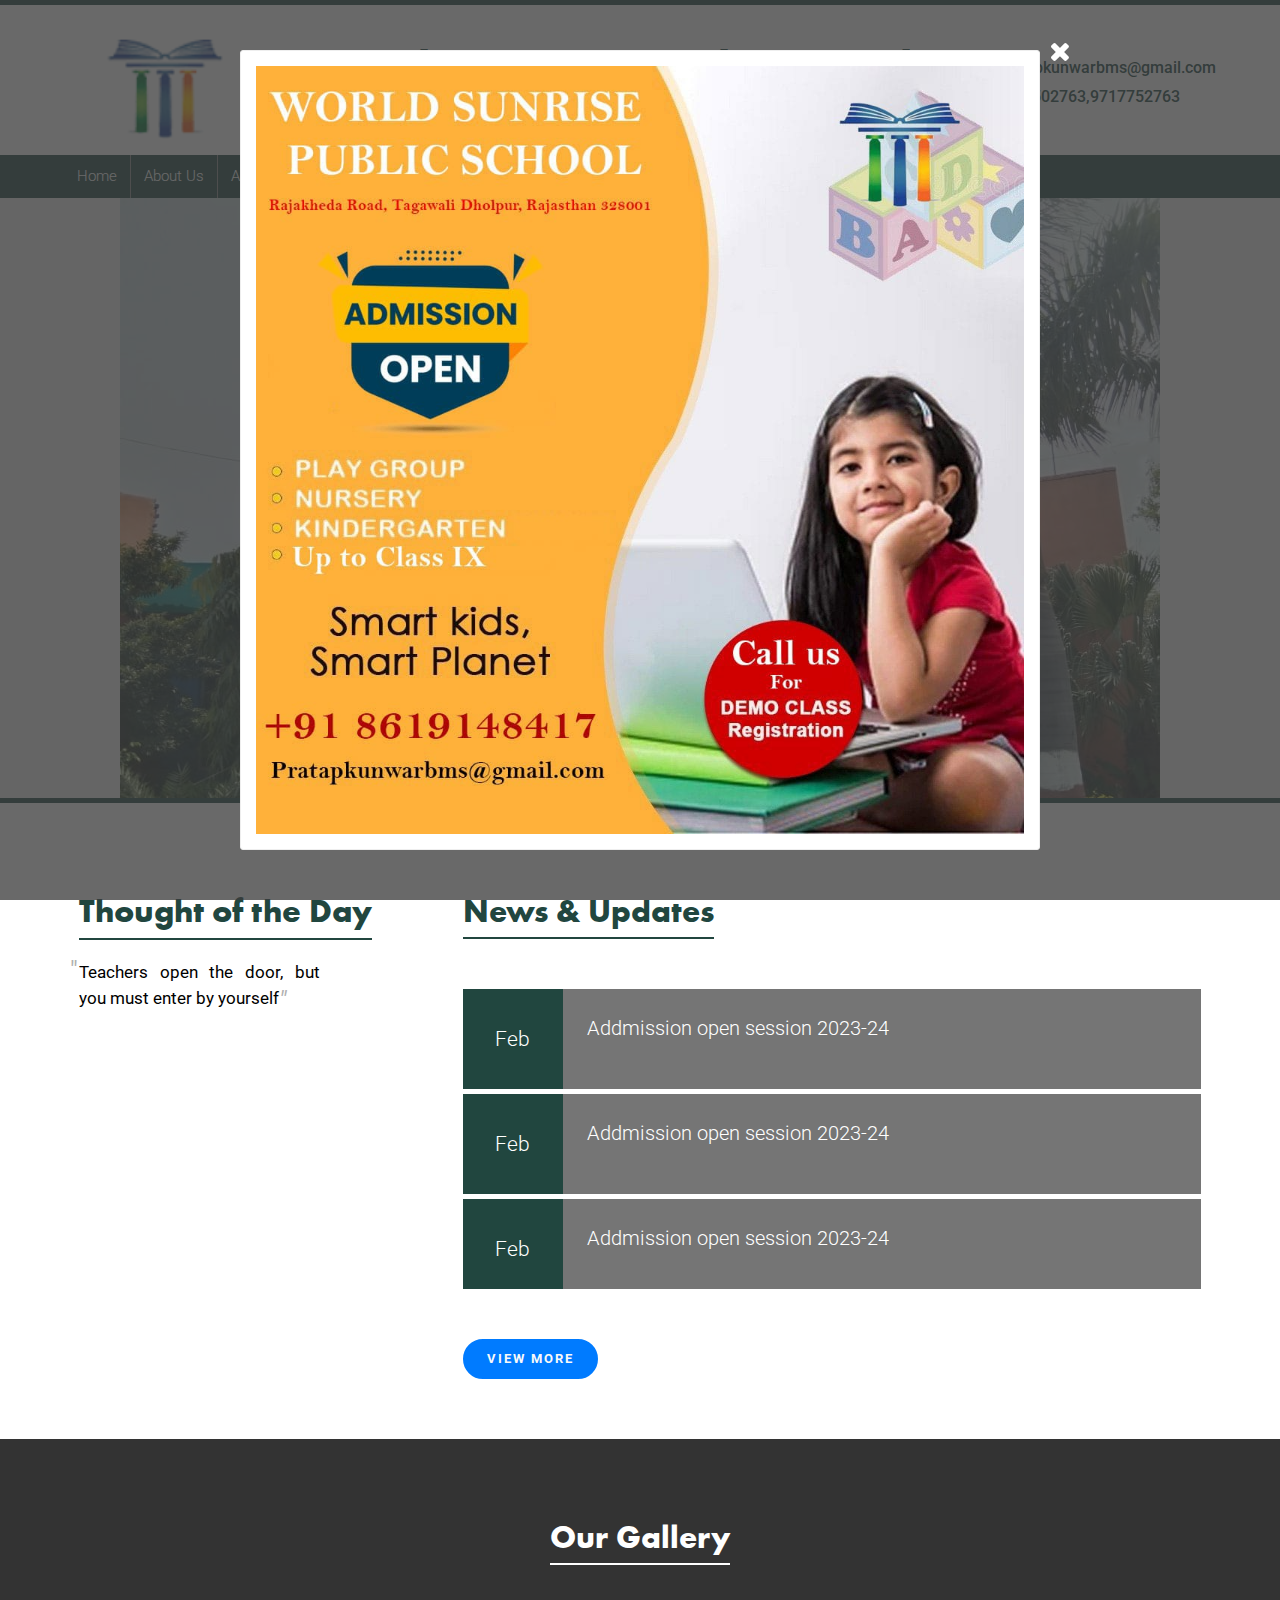
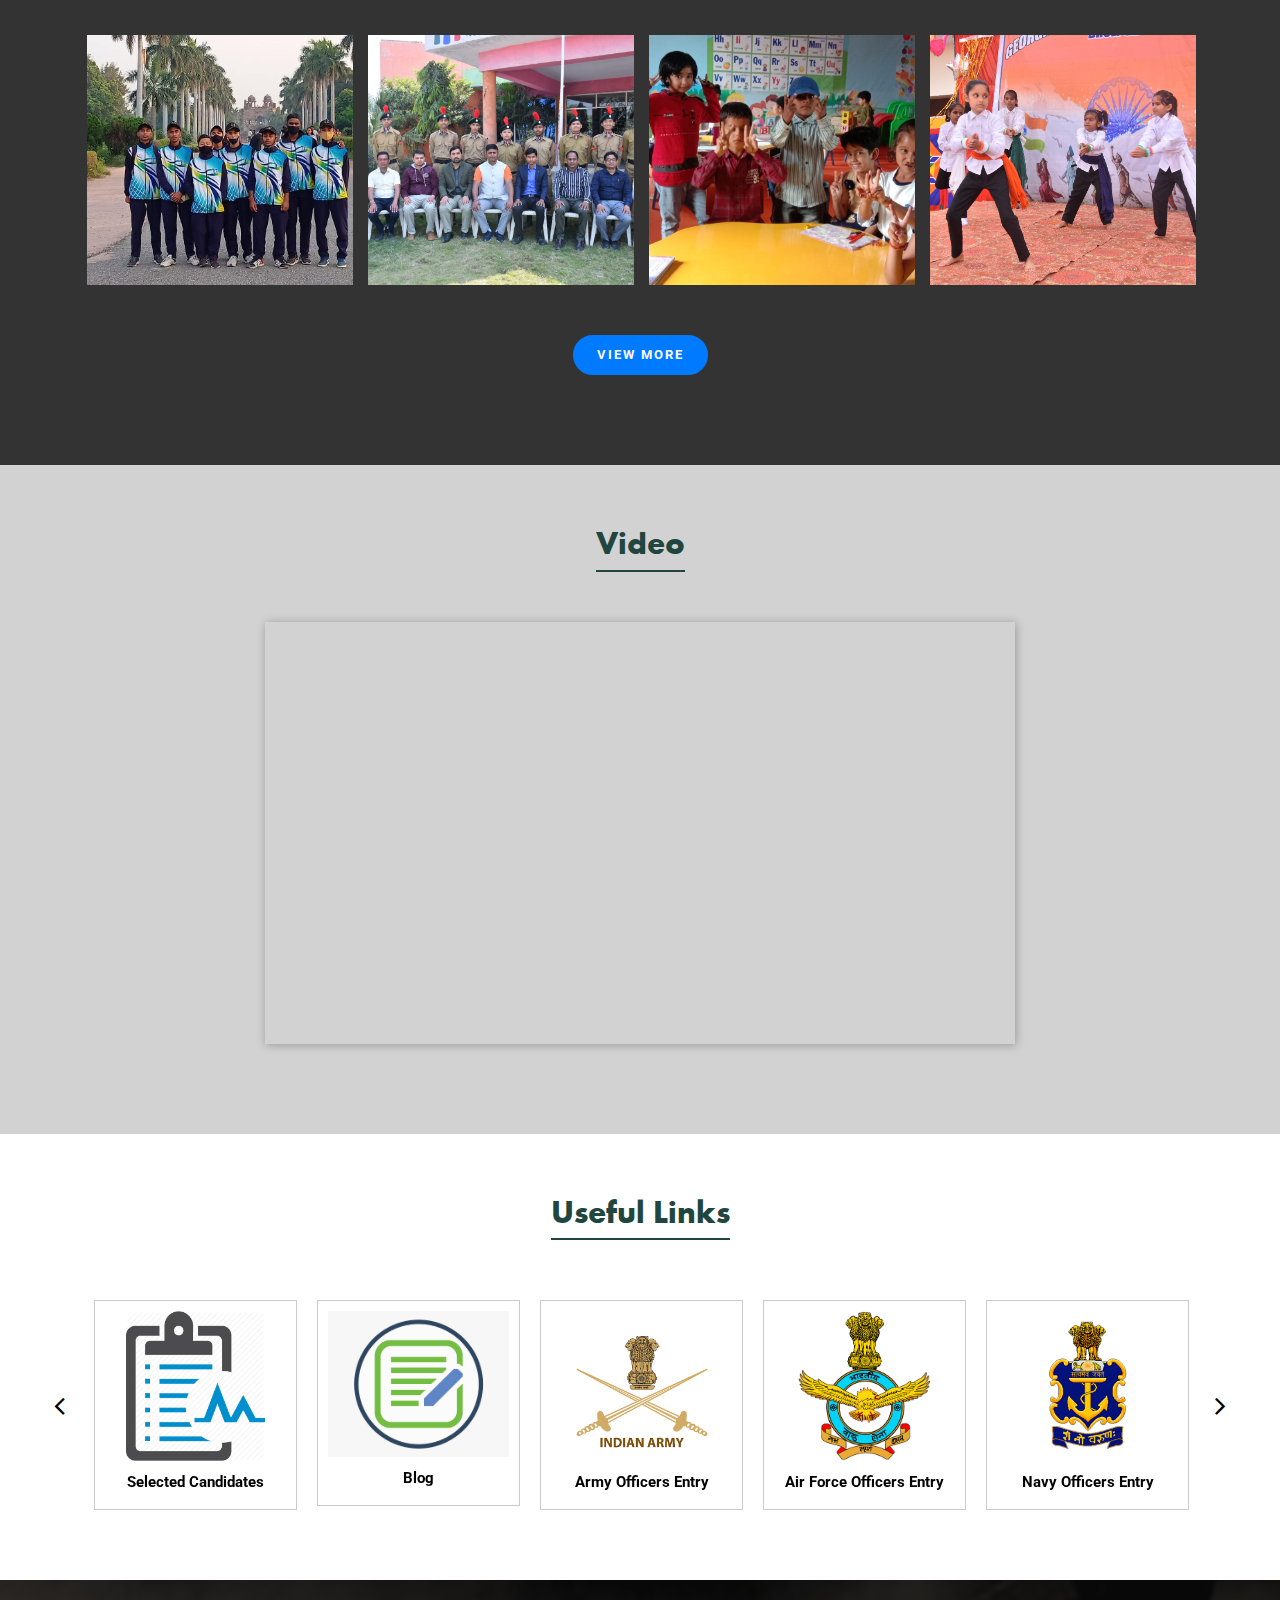
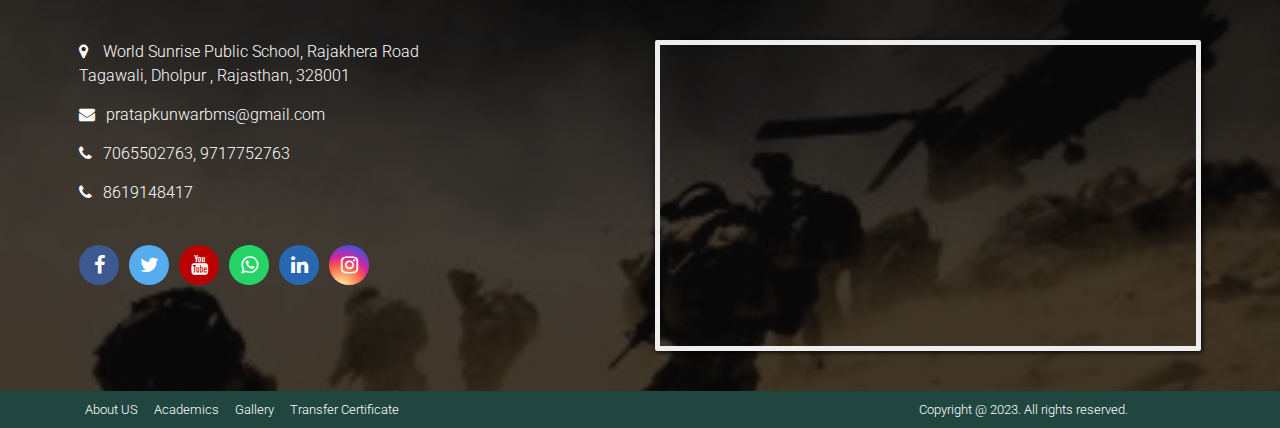
==== commit 019cd8b3: "update pages" ====
--- a/index.html
+++ b/index.html
@@ -129,10 +129,10 @@
                     </li>
 
                     <li class="menu-item level1">
-                      <a href="/aboutUs"> About Us </a>
-                    </li>
-
-                    <li class="menu-item level1 sub-item">
+                      <a href="about-us.html"> About Us </a>
+                    </li>
+
+                    <!-- <li class="menu-item level1 sub-item">
                       <a href="coming-soon.html"> Academics </a>
 
                       <ul class="submenu">
@@ -168,33 +168,36 @@
                           <a href="coming-soon.html"> Alumni Section </a>
                         </li>
                       </ul>
-                    </li>
+                    </li> -->
 
                     <li class="menu-item level1 sub-item">
-                      <a href="#coures"> Courses </a>
+                      <a> Academics </a>
                       <ul class="submenu">
-                        <!-- <li class="menu-item sub-item level2">
-                    <a href="/10-2-cbse-nda-integrated-foundation-program">Integrated Program(NDA + CBSE)</a>
-                  </li> -->
                         <li class="menu-item level2">
-                          <a href="/10-2-cbse-nda-integrated-foundation-program"
-                            >Integrated Program(NDA + CBSE)</a
+                          <a href="pre-primary.html">Pre Primary</a>
+                        </li>
+                        <li class="menu-item level2">
+                          <a href="primary.html">Primary</a>
+                        </li>
+                        <li class="menu-item level2">
+                          <a href="middle.html">Middle</a>
+                        </li>
+                        <li class="menu-item level2">
+                          <a href="senior-secondary.html">Senior Secondary</a>
+                        </li>
+                        <li class="menu-item level2">
+                          <a href="assets/images/tc/tc.jpg" target="_blank"
+                            >Transfer Certificate</a
                           >
                         </li>
-                        <li class="menu-item level2">
-                          <a href="#coures"> Recruitment Program </a>
-                        </li>
-                        <li class="menu-item level2">
-                          <a href="#coures"> Entrance Preparation </a>
-                        </li>
                       </ul>
                     </li>
 
                     <li class="menu-item level1">
-                      <a href="/gallery"> Our Gallery </a>
+                      <a href="gallery.html"> Our Gallery </a>
                     </li>
                     <li class="menu-item level1">
-                      <a href="contactUs"> Contact Us </a>
+                      <a href="contact-us.html"> Contact Us </a>
                     </li>
                     <!--#endregion-->
                   </ul>
@@ -216,12 +219,10 @@
               <div class="hslider-item">
                 <div
                   class="inner"
-                  style="
-                    background-image: url(assets/images/banner/banner1.jpg);
-                  "
+                  style="background-image: url(assets/images/gallery/61.jpg)"
                 >
                   <img
-                    src="assets/images/gallery/42.jpg"
+                    src="assets/images/gallery/61.jpg"
                     alt="banner1"
                     height="527"
                   />
@@ -230,9 +231,7 @@
               <div class="hslider-item">
                 <div
                   class="inner"
-                  style="
-                    background-image: url(assets/images/banner/banner2.jpg);
-                  "
+                  style="background-image: url(assets/images/gallery/36.jpg)"
                 >
                   <img
                     src="assets/images/gallery/36.jpg"
@@ -244,9 +243,7 @@
               <div class="hslider-item">
                 <div
                   class="inner"
-                  style="
-                    background-image: url(assets/images/banner/banner3.jpg);
-                  "
+                  style="background-image: url(assets/images/gallery/31.jpg)"
                 >
                   <img
                     src="assets/images/gallery/31.jpg"
@@ -258,13 +255,35 @@
               <div class="hslider-item">
                 <div
                   class="inner"
-                  style="
-                    background-image: url(assets/images/banner/banner4.jpg);
-                  "
+                  style="background-image: url(assets/images/gallery/27.jpg)"
                 >
                   <img
                     src="assets/images/gallery/27.jpg"
                     alt="banner3"
+                    height="527"
+                  />
+                </div>
+              </div>
+              <div class="hslider-item">
+                <div
+                  class="inner"
+                  style="background-image: url(assets/images/gallery/50.jpg)"
+                >
+                  <img
+                    src="assets/images/gallery/50.jpg"
+                    alt="banner6"
+                    height="527"
+                  />
+                </div>
+              </div>
+              <div class="hslider-item">
+                <div
+                  class="inner"
+                  style="background-image: url(assets/images/gallery/57.jpg)"
+                >
+                  <img
+                    src="assets/images/gallery/57.jpg"
+                    alt="banner5"
                     height="527"
                   />
                 </div>
@@ -314,14 +333,34 @@
                             <span class="nw-mnth">Feb</span>
                           </div>
                           <div class="nw-txt">
-                            <p>
-                              Addmission open for 9th, 10th and 11th class for
-                              session 2022-23
-                            </p>
+                            <p>Addmission open session 2023-24</p>
                           </div>
                         </div>
                       </li>
+
                       <li class="news-item">
+                        <div class="inner">
+                          <div class="nw-date">
+                            <span class="nw-mnth">Feb</span>
+                          </div>
+                          <div class="nw-txt">
+                            <p>Addmission open session 2023-24</p>
+                          </div>
+                        </div>
+                      </li>
+
+                      <li class="news-item">
+                        <div class="inner">
+                          <div class="nw-date">
+                            <span class="nw-mnth">Feb</span>
+                          </div>
+                          <div class="nw-txt">
+                            <p>Addmission open session 2023-24</p>
+                          </div>
+                        </div>
+                      </li>
+
+                      <!-- <li class="news-item">
                         <div class="inner">
                           <div class="nw-date">
                             <span class="nw-mnth">Nov</span>
@@ -376,7 +415,7 @@
                             </p>
                           </div>
                         </div>
-                      </li>
+                      </li> -->
                     </ul>
                   </div>
 
@@ -390,13 +429,13 @@
         <!--#endregion-->
 
         <!--#region Courses-->
-        <div class="section-wrap coures-wrap sec2" id="coures">
+        <!-- <div class="section-wrap coures-wrap sec2" id="coures">
           <div class="container">
             <div class="row-fluid">
               <div class="coures-row span12">
                 <h2 class="sec-title title-border"><span>Courses</span></h2>
                 <div class="row-flex row-gutter">
-                  <!--#region Courses List -->
+                 
 
                   <div class="coures-item full hoverCrad span3">
                     <div class="inner">
@@ -423,33 +462,6 @@
                     </div>
                   </div>
 
-                  <!-- <div class="coures-item full hoverCrad span3">
-									<div class="inner">
-										<a href="coming-soon.html">
-											<div class="coures-front">
-												<div class="course-img" style="
-					  background-image: url(assets/images/course/course_2.jpg);
-					"></div>
-												<h3>
-													Army/Navy/Airforce
-													Recruitment Program
-												</h3>
-											</div>
-											<div class="coures-box">
-												<p>
-													This in-house program is aimed at students who have
-													completed their 12th and aim on getting recruited
-													under Indian Army, Navy, Air Force, Coast Guard,
-													soldier's entry, police, railway etc. The program is aligned as a
-													6-month or 12-month program based on the student's
-													preference.
-												</p>
-												<span class="more-link">Explore More</span>
-											</div>
-										</a>
-									</div>
-								</div> -->
-
                   <div class="coures-item full hoverCrad span3">
                     <div class="inner">
                       <a href="coming-soon.html">
@@ -504,12 +516,12 @@
                     </div>
                   </div>
 
-                  <!--#endregion-->
-                </div>
-              </div>
-            </div>
-          </div>
-        </div>
+               
+                </div>
+              </div>
+            </div>
+          </div>
+        </div> -->
         <!--#endregion-->
 
         <!--#region Gallery-->
@@ -539,7 +551,7 @@
                           <div class="inner">
                             <div class="img">
                               <img
-                                src="assets/images/gallery/46.jpg"
+                                src="assets/images/gallery/1.jpg"
                                 alt="image-1"
                               />
                             </div>
@@ -552,7 +564,7 @@
                           <div class="inner">
                             <div class="img">
                               <img
-                                src="assets/images/gallery/45.jpg"
+                                src="assets/images/gallery/44.jpg"
                                 alt="image-1"
                               />
                             </div>
@@ -565,7 +577,7 @@
                           <div class="inner">
                             <div class="img">
                               <img
-                                src="assets/images/gallery/44.jpg"
+                                src="assets/images/gallery/52.jpg"
                                 alt="image-1"
                               />
                             </div>
@@ -578,7 +590,7 @@
                           <div class="inner">
                             <div class="img">
                               <img
-                                src="assets/images/gallery/43.jpg"
+                                src="assets/images/gallery/54.jpg"
                                 alt="image-1"
                               />
                             </div>
@@ -591,7 +603,7 @@
                           <div class="inner">
                             <div class="img">
                               <img
-                                src="assets/images/gallery/42.jpg"
+                                src="assets/images/gallery/19.jpg"
                                 alt="image-1"
                               />
                             </div>
@@ -604,7 +616,7 @@
                           <div class="inner">
                             <div class="img">
                               <img
-                                src="assets/images/gallery/41.jpg"
+                                src="assets/images/gallery/26.jpg"
                                 alt="image-1"
                               />
                             </div>
@@ -882,8 +894,8 @@
                       <p>
                         <a href="tel:8619148417">
                           <i class="fa fa-phone" aria-hidden="true"></i
-                          >8619148417 </a
-                        >>
+                          >8619148417
+                        </a>
                         <!-- <a href="tel:8003727943">8003727943</a> -->
                       </p>
                     </li>
@@ -975,23 +987,23 @@
               <div class="span8 qck-links">
                 <ul>
                   <li>
-                    <a href="coming-soon.html"> About </a>
+                    <a href="about-us.html"> About US </a>
+                  </li>
+                  <!-- <li>
+                    <a href="coming-soon.html"> Academics Staff </a>
+                  </li> -->
+                  <li>
+                    <a href="senior-secondary.html"> Academics </a>
                   </li>
                   <li>
-                    <a href="coming-soon.html"> Academics Staff </a>
+                    <a href="gallery.html"> Gallery </a>
                   </li>
-                  <li>
-                    <a href="coming-soon.html"> Academics </a>
-                  </li>
-                  <li>
-                    <a href="/gallery"> Image Gallery </a>
-                  </li>
-                  <li>
+                  <!-- <li>
                     <a href="coming-soon.html"> Video Gallery </a>
-                  </li>
-                  <li>
-                    <a href="coming-soon.html"> Career Contact </a>
-                  </li>
+                  </li> -->
+                  <!-- <li>
+                    <a href="coming-soon.html"> Career  </a>
+                  </li> -->
                   <li>
                     <a href="assets/images/tc/tc.jpg" target="_blank">
                       Transfer Certificate
@@ -1001,7 +1013,7 @@
               </div>
 
               <div class="span4 copyright">
-                <span> Copyright @ 2020. All rights reserved. </span>
+                <span> Copyright @ 2023. All rights reserved. </span>
               </div>
             </div>
           </div>
--- a/css/all.css
+++ b/css/all.css
@@ -1,4 +1,33 @@
 /*--- home slider----*/
+
+.academic-heading{
+	position: relative;
+	text-align: center;
+	/* height:200px; */
+}
+
+.academic-heading img{
+	position:relative;
+    /* height:200px; */
+    width:100%;
+    background-position: center center;
+    background-size:cover;
+    left: 0;
+    top:0;
+    z-index: -999;
+}
+
+.centered {
+  position: absolute;
+  top: 50%;
+  left: 50%;
+  transform: translate(-50%, -50%);
+  color: white;
+}
+
+.centered h1 {
+	color: white;
+}
 
 .owl-item {
 	width: 100%;
